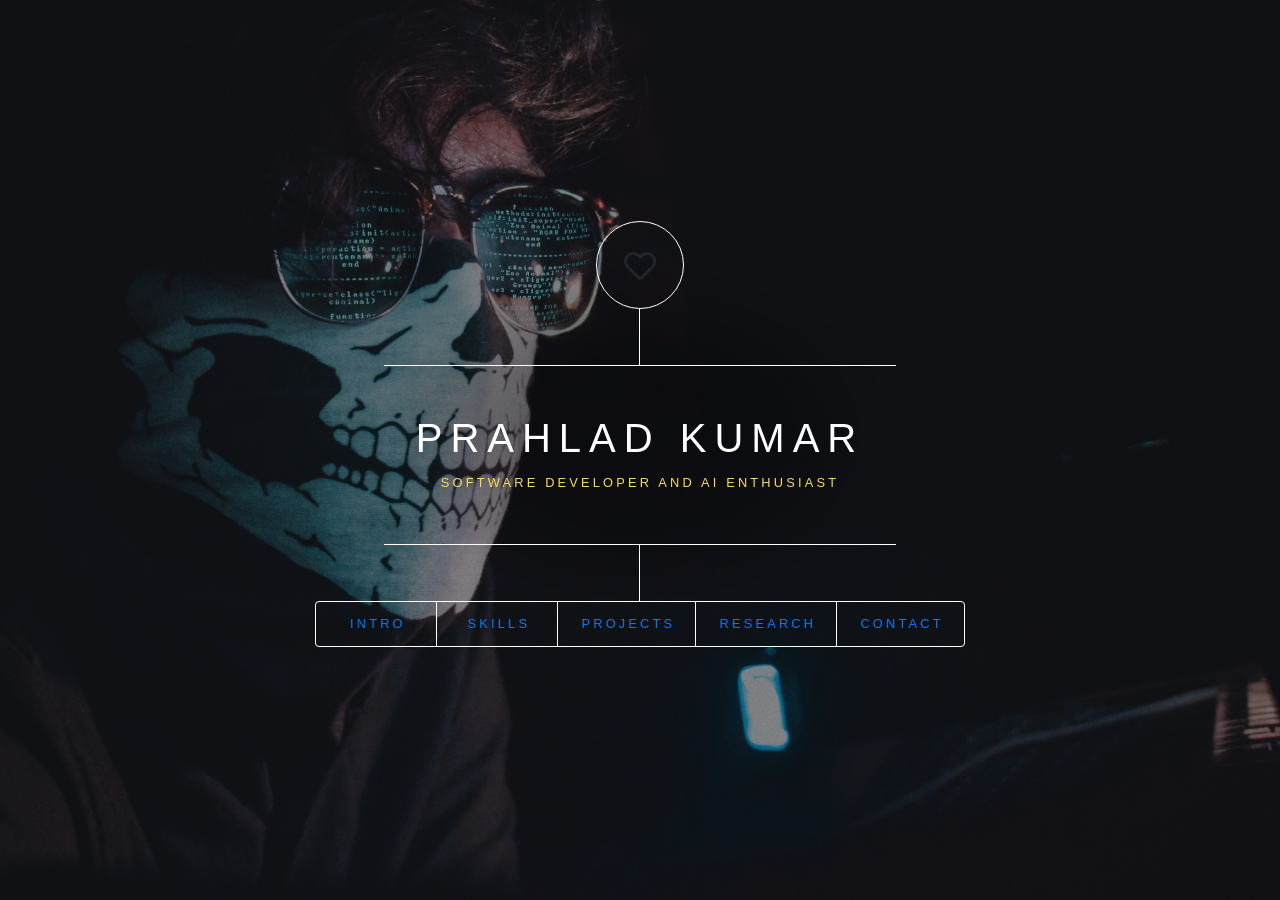
==== index.html @ 58946f02 "Updated Fonts-2" ====
<!DOCTYPE HTML>
<!--
	Dimension by HTML5 UP
	html5up.net | @ajlkn
	Free for personal and commercial use under the CCA 3.0 license (html5up.net/license)
-->
<html>
	<head>
		<title>Prahlad Kumar</title>
		<meta charset="utf-8" />
		<meta name="viewport" content="width=device-width, initial-scale=1" />
		<link rel="stylesheet" href="assets/css/main.css" />
		<noscript><link rel="stylesheet" href="assets/css/noscript.css" /></noscript>
		<link rel="stylesheet" href="https://stackpath.bootstrapcdn.com/bootstrap/4.4.1/css/bootstrap.min.css" integrity="sha384-Vkoo8x4CGsO3+Hhxv8T/Q5PaXtkKtu6ug5TOeNV6gBiFeWPGFN9MuhOf23Q9Ifjh" crossorigin="anonymous">
	</head>
	<body class="is-preload">

		<!-- Wrapper -->
			<div id="wrapper">

				<!-- Header -->
					<header id="header">
						<div class="logo">
							<span class="icon fa-heart"></span>
						</div>
						<div class="content">
							<div class="inner">
								<h1>Prahlad Kumar</h1>
								<p style="color:#fada5e">Software Developer and AI Enthusiast<br /></p>
							</div>
						</div>
						<nav>
							<ul>
								<li><a href="#intro">Intro</a></li>
								<li><a href="#work">Skills</a></li>
								<li><a href="#about">Projects</a></li>
								<li><a href="#research">Research</a></li>
								<li><a href="#contact">Contact</a></li>
								<!--<li><a href="#elements">Elements</a></li>-->
							</ul>
						</nav>
					</header>

				<!-- Main -->
					<div id="main">

						<!-- Intro -->
							<article id="intro">
								<h2 class="major">Intro</h2>
								<span class="image main"><img src="images/prahlad2.jpg" alt="" /></span>
								<p class="text-justify" style="color: white;">Hi! I am Prahlad Kumar, a B.Tech 3rd-year student from Computer Science branch at IIIT Naya Raipur, India. I am an AI Enthusiast and a Software Developer. I enjoy learning new technologies and reading literature, particularly Mythologies. I am former National Football player. I enjoy solving complex real-life problems and learn something new on a daily basis. </h5>
							</article>

						<!-- Work -->
							<article id="work">
								<h2 class="major">Skills</h2>
								<span class="image main"><img src="images/bg31.jpg" height="300px" alt="" /></span>
								<div class="container text-white">
									<div class="row">
									  <div class="col-sm">
										<h7 style="color:#fada5e">Beginner</h7>
									<ul style="list-style-type:circle;">
										<li>NodeJS</li>
										<li>C++</li>
										<li>MATLAB</li>
										<li>Arduino</li>
										<li>Django</li>
										<li>Firebase</li>
										<li>Android</li>
									  </ul>
									  </div>
									  <div class="col-sm">
										<h7 style="color:#fada5e">Intermediate</h7>
									<ul style="list-style-type:circle;">
										<li>C</li>
										<li>C++</li>
										<li>JAVA</li>
										<li>XML</li>
										<li>HTML</li>
										<li>JAVASCRIPT</li>
										<li>Oracle SQL</li>
										<li>Shell Scripting</li>
									  </ul>
									  </div>
									  <div class="col-sm">
										<h7 style="color:#fada5e">Advanced</h7>
									<ul style="list-style-type:circle;">
										<li>Python</li>
										<li>Wireshark</li>
										<li>MS OFFICE</li>
									  </ul>
									  </div>
									</div>
								  </div>
							</article>

						<!-- About -->
							<article id="about">
								<h2 class="major">Projects</h2>
								<span class="image main"><img src="images/project.jpg" alt="" /></span>


								<div class="card bg-dark text-white">
									<img class="card-img" src="images/ddos-attack-hero.jpg" alt="Card image">
									<div class="card-img-overlay">
									  <h5 class="card-title" style="color: black;">Linux Based DDoS detection Application</h5>
									  <p class="card-text" style="color: black;">This Linux based App can detect DDoS network traffic packets
										  using Machine Learning.
									  </p>
									  <a href="https://github.com/Qkprahlad101/Linux-Based-DDoS-Attack-Detector">Check Out</a>
									</div>
								  </div>

								  <div class="card bg-dark text-white">
									<img class="card-img" src="images/bg.jpg" alt="Card image">
									<div class="card-img-overlay">
									  <h5 class="card-title">Object Detection and Tracking using Yolo_v3 and Deep sort respectively</h5>
									  <p class="card-text">This project was used for detecting Humans in the video frame and then their faces were manually marked. A JSON file is generated which contains the co-ordinates of the faces of the humans. The faces are yet to detect properly.
									  </p>
									  <a href="https://github.com/Qkprahlad101/Object-Detection-using-Yolo_v3-and-Tracking-using-Deep-Sort">Check Out</a>
									</div>

									<div class="card bg-dark text-white">
										<img class="card-img" src="images/watershed.JPG" alt="Card image">
										<div class="card-img-overlay">
										  <h5 class="card-title">Image Segmentation using Watershed in MATLAB</h5>
										  <p class="card-text">I tried to separate round objects which were put together in a basket.
										  </p>
										  <a href="https://github.com/Qkprahlad101/Image-Segmentation-using-Watershed">Check Out</a>
										</div>

									<div class="card bg-dark text-white">
										<img class="card-img" src="images/miwok.jpeg" alt="Card image">
										<div class="card-img-overlay">
										  <h5 class="card-title">Miwok (Miwok<->English conversion Android app)</h5>
										  <p class="card-text">Android application for basic Miwok-English conversions.
										  </p>
										  <a href="https://github.com/Qkprahlad101/Miwok">Check Out</a>
										</div>

										<div class="card bg-dark text-white">
											<img class="card-img" src="images/bg.jpg" alt="Card image">
											<div class="card-img-overlay">
											  <h5 class="card-title">Ping App</h5>
											  <p class="card-text">Basic Pinging application
											  </p>
											  <a href="https://github.com/Qkprahlad101/Ping_App">Check Out</a>
											</div>

											<div class="card bg-dark text-white">
												<img class="card-img" src="images/disintegration.jpg" alt="Card image">
												<div class="card-img-overlay">
												  <h5 class="card-title">Disintegration using Adobe After Effects</h5>
												  <p class="card-text">Disintegrated into pieces
												  </p>
												  <a href="https://github.com/Qkprahlad101/Disintegration-Using-Adobe-After-Effects">Check Out</a>
												</div>

												<div class="card bg-dark text-white">
													<img class="card-img" src="images/bg.jpg" alt="Card image">
													<div class="card-img-overlay">
													  <h5 class="card-title">For more projects</h5>
													  <a href="https://github.com/Qkprahlad101/">Check Out</a>
													</div>
								  </div>
							</article> 


							<!-- Research -->
							<article id="research">
								<h2 class="major">Research</h2>
								<span class="image main"><img src="images/research.jpg" alt="" /></span>
								<div class="card">
									<div class="card-body">
									  <h3 style="color: #fada5e;">DDoS attack detection on IoT Network using AI</h3>
									  <p>Did a six month research by making a testbed and generating data by 
										  simulating a DDoS attack environment and generating a data set. We used this dataset for testing the model, which was trained from UNSW DDoS dataset.
									  </p>
									</div>
								  </div>

								  <div class="card">
									<div class="card-body">
									  <h3 style="color: #fada5e;">Meta Path based object ranking</h3>
									  <p>Winter Internship task at IIIT Allahabad. Finding objects relations and then ranking them based on certain criterias.
									  </p>
									</div>
								  </div>

							</article>

						<!-- Contact -->
							<article id="contact">
								<h2 class="major">Contact</h2>
								<ul class="icons">
									
									<li><a href="https://www.linkedin.com/in/prahlad-kumar-101/" class="icon brands fa-linkedin"><span class="label">LinkedIn</span></a></li>
									<li><a href="https://github.com/Qkprahlad101" class="icon brands fa-github"><span class="label">GitHub</span></a></li>
									<li><a href="https://www.facebook.com/profile.php?id=100005564238608" class="icon brands fa-facebook-f"><span class="label">Facebook</span></a></li>
								</ul>
							</article>

						<!-- Elements -->
							<article id="elements">
								<h2 class="major">Elements</h2>

								<section>
									<h3 class="major">Text</h3>
									<p>This is <b>bold</b> and this is <strong>strong</strong>. This is <i>italic</i> and this is <em>emphasized</em>.
									This is <sup>superscript</sup> text and this is <sub>subscript</sub> text.
									This is <u>underlined</u> and this is code: <code>for (;;) { ... }</code>. Finally, <a href="#">this is a link</a>.</p>
									<hr />
									<h2>Heading Level 2</h2>
									<h3>Heading Level 3</h3>
									<h4>Heading Level 4</h4>
									<h5>Heading Level 5</h5>
									<h6>Heading Level 6</h6>
									<hr />
									<h4>Blockquote</h4>
									<blockquote>Fringilla nisl. Donec accumsan interdum nisi, quis tincidunt felis sagittis eget tempus euismod. Vestibulum ante ipsum primis in faucibus vestibulum. Blandit adipiscing eu felis iaculis volutpat ac adipiscing accumsan faucibus. Vestibulum ante ipsum primis in faucibus lorem ipsum dolor sit amet nullam adipiscing eu felis.</blockquote>
									<h4>Preformatted</h4>
									<pre><code>i = 0;

while (!deck.isInOrder()) {
    print 'Iteration ' + i;
    deck.shuffle();
    i++;
}

print 'It took ' + i + ' iterations to sort the deck.';</code></pre>
								</section>

								<section>
									<h3 class="major">Lists</h3>

									<h4>Unordered</h4>
									<ul>
										<li>Dolor pulvinar etiam.</li>
										<li>Sagittis adipiscing.</li>
										<li>Felis enim feugiat.</li>
									</ul>

									<h4>Alternate</h4>
									<ul class="alt">
										<li>Dolor pulvinar etiam.</li>
										<li>Sagittis adipiscing.</li>
										<li>Felis enim feugiat.</li>
									</ul>

									<h4>Ordered</h4>
									<ol>
										<li>Dolor pulvinar etiam.</li>
										<li>Etiam vel felis viverra.</li>
										<li>Felis enim feugiat.</li>
										<li>Dolor pulvinar etiam.</li>
										<li>Etiam vel felis lorem.</li>
										<li>Felis enim et feugiat.</li>
									</ol>
									<h4>Icons</h4>
									<ul class="icons">
										<li><a href="#" class="icon brands fa-twitter"><span class="label">Twitter</span></a></li>
										<li><a href="#" class="icon brands fa-facebook-f"><span class="label">Facebook</span></a></li>
										<li><a href="#" class="icon brands fa-instagram"><span class="label">Instagram</span></a></li>
										<li><a href="#" class="icon brands fa-github"><span class="label">Github</span></a></li>
									</ul>

									<h4>Actions</h4>
									<ul class="actions">
										<li><a href="#" class="button primary">Default</a></li>
										<li><a href="#" class="button">Default</a></li>
									</ul>
									<ul class="actions stacked">
										<li><a href="#" class="button primary">Default</a></li>
										<li><a href="#" class="button">Default</a></li>
									</ul>
								</section>

								<section>
									<h3 class="major">Table</h3>
									<h4>Default</h4>
									<div class="table-wrapper">
										<table>
											<thead>
												<tr>
													<th>Name</th>
													<th>Description</th>
													<th>Price</th>
												</tr>
											</thead>
											<tbody>
												<tr>
													<td>Item One</td>
													<td>Ante turpis integer aliquet porttitor.</td>
													<td>29.99</td>
												</tr>
												<tr>
													<td>Item Two</td>
													<td>Vis ac commodo adipiscing arcu aliquet.</td>
													<td>19.99</td>
												</tr>
												<tr>
													<td>Item Three</td>
													<td> Morbi faucibus arcu accumsan lorem.</td>
													<td>29.99</td>
												</tr>
												<tr>
													<td>Item Four</td>
													<td>Vitae integer tempus condimentum.</td>
													<td>19.99</td>
												</tr>
												<tr>
													<td>Item Five</td>
													<td>Ante turpis integer aliquet porttitor.</td>
													<td>29.99</td>
												</tr>
											</tbody>
											<tfoot>
												<tr>
													<td colspan="2"></td>
													<td>100.00</td>
												</tr>
											</tfoot>
										</table>
									</div>

									<h4>Alternate</h4>
									<div class="table-wrapper">
										<table class="alt">
											<thead>
												<tr>
													<th>Name</th>
													<th>Description</th>
													<th>Price</th>
												</tr>
											</thead>
											<tbody>
												<tr>
													<td>Item One</td>
													<td>Ante turpis integer aliquet porttitor.</td>
													<td>29.99</td>
												</tr>
												<tr>
													<td>Item Two</td>
													<td>Vis ac commodo adipiscing arcu aliquet.</td>
													<td>19.99</td>
												</tr>
												<tr>
													<td>Item Three</td>
													<td> Morbi faucibus arcu accumsan lorem.</td>
													<td>29.99</td>
												</tr>
												<tr>
													<td>Item Four</td>
													<td>Vitae integer tempus condimentum.</td>
													<td>19.99</td>
												</tr>
												<tr>
													<td>Item Five</td>
													<td>Ante turpis integer aliquet porttitor.</td>
													<td>29.99</td>
												</tr>
											</tbody>
											<tfoot>
												<tr>
													<td colspan="2"></td>
													<td>100.00</td>
												</tr>
											</tfoot>
										</table>
									</div>
								</section>

								<section>
									<h3 class="major">Buttons</h3>
									<ul class="actions">
										<li><a href="#" class="button primary">Primary</a></li>
										<li><a href="#" class="button">Default</a></li>
									</ul>
									<ul class="actions">
										<li><a href="#" class="button">Default</a></li>
										<li><a href="#" class="button small">Small</a></li>
									</ul>
									<ul class="actions">
										<li><a href="#" class="button primary icon solid fa-download">Icon</a></li>
										<li><a href="#" class="button icon solid fa-download">Icon</a></li>
									</ul>
									<ul class="actions">
										<li><span class="button primary disabled">Disabled</span></li>
										<li><span class="button disabled">Disabled</span></li>
									</ul>
								</section>

								<section>
									<h3 class="major">Form</h3>
									<form method="post" action="#">
										<div class="fields">
											<div class="field half">
												<label for="demo-name">Name</label>
												<input type="text" name="demo-name" id="demo-name" value="" placeholder="Jane Doe" />
											</div>
											<div class="field half">
												<label for="demo-email">Email</label>
												<input type="email" name="demo-email" id="demo-email" value="" placeholder="jane@untitled.tld" />
											</div>
											<div class="field">
												<label for="demo-category">Category</label>
												<select name="demo-category" id="demo-category">
													<option value="">-</option>
													<option value="1">Manufacturing</option>
													<option value="1">Shipping</option>
													<option value="1">Administration</option>
													<option value="1">Human Resources</option>
												</select>
											</div>
											<div class="field half">
												<input type="radio" id="demo-priority-low" name="demo-priority" checked>
												<label for="demo-priority-low">Low</label>
											</div>
											<div class="field half">
												<input type="radio" id="demo-priority-high" name="demo-priority">
												<label for="demo-priority-high">High</label>
											</div>
											<div class="field half">
												<input type="checkbox" id="demo-copy" name="demo-copy">
												<label for="demo-copy">Email me a copy</label>
											</div>
											<div class="field half">
												<input type="checkbox" id="demo-human" name="demo-human" checked>
												<label for="demo-human">Not a robot</label>
											</div>
											<div class="field">
												<label for="demo-message">Message</label>
												<textarea name="demo-message" id="demo-message" placeholder="Enter your message" rows="6"></textarea>
											</div>
										</div>
										<ul class="actions">
											<li><input type="submit" value="Send Message" class="primary" /></li>
											<li><input type="reset" value="Reset" /></li>
										</ul>
									</form>
								</section>

							</article>

					</div>

				<!-- Footer -->
					<footer id="footer">
				
					</footer>

			</div>

		<!-- BG -->
			<div id="bg"></div>

		<!-- Scripts -->
			<script src="assets/js/jquery.min.js"></script>
			<script src="assets/js/browser.min.js"></script>
			<script src="assets/js/breakpoints.min.js"></script>
			<script src="assets/js/util.js"></script>
			<script src="assets/js/main.js"></script>
			<script src="https://code.jquery.com/jquery-3.4.1.slim.min.js" integrity="sha384-J6qa4849blE2+poT4WnyKhv5vZF5SrPo0iEjwBvKU7imGFAV0wwj1yYfoRSJoZ+n" crossorigin="anonymous"></script>
<script src="https://cdn.jsdelivr.net/npm/popper.js@1.16.0/dist/umd/popper.min.js" integrity="sha384-Q6E9RHvbIyZFJoft+2mJbHaEWldlvI9IOYy5n3zV9zzTtmI3UksdQRVvoxMfooAo" crossorigin="anonymous"></script>
<script src="https://stackpath.bootstrapcdn.com/bootstrap/4.4.1/js/bootstrap.min.js" integrity="sha384-wfSDF2E50Y2D1uUdj0O3uMBJnjuUD4Ih7YwaYd1iqfktj0Uod8GCExl3Og8ifwB6" crossorigin="anonymous"></script>

	</body>
</html>
---- assets/css/main.css ----
@import url(fontawesome-all.min.css);
@import url("https://fonts.googleapis.com/css?family=Source+Sans+Pro:300italic,600italic,300,600");

/*
	Dimension by HTML5 UP
	html5up.net | @ajlkn
	Free for personal and commercial use under the CCA 3.0 license (html5up.net/license)
*/

html, body, div, span, applet, object,
iframe, h1, h2, h3, h4, h5, h6, p, blockquote,
pre, a, abbr, acronym, address, big, cite,
code, del, dfn, em, img, ins, kbd, q, s, samp,
small, strike, strong, sub, sup, tt, var, b,
u, i, center, dl, dt, dd, ol, ul, li, fieldset,
form, label, legend, table, caption, tbody,
tfoot, thead, tr, th, td, article, aside,
canvas, details, embed, figure, figcaption,
footer, header, hgroup, menu, nav, output, ruby,
section, summary, time, mark, audio, video {
	margin: 0;
	padding: 0;
	border: 0;
	font-size: 100%;
	font: inherit;
	vertical-align: baseline;}

article, aside, details, figcaption, figure,
footer, header, hgroup, menu, nav, section {
	display: block;}

body {
	line-height: 1;
}

ol, ul {
	list-style: none;
}

blockquote, q {
	quotes: none;
}

	blockquote:before, blockquote:after, q:before, q:after {
		content: '';
		content: none;
	}

table {
	border-collapse: collapse;
	border-spacing: 0;
}

body {
	-webkit-text-size-adjust: none;
}

mark {
	background-color: transparent;
	color: inherit;
}

input::-moz-focus-inner {
	border: 0;
	padding: 0;
}

input, select, textarea {
	-moz-appearance: none;
	-webkit-appearance: none;
	-ms-appearance: none;
	appearance: none;
}

/* Basic */

	@-ms-viewport {
		width: device-width;
	}

	@media screen and (max-width: 480px) {

		html, body {
			min-width: 320px;
		}

	}

	html {
		box-sizing: border-box;
	}

	*, *:before, *:after {
		box-sizing: inherit;
	}

	body {
		background: #1b1f22;
	}

		body.is-preload *, body.is-preload *:before, body.is-preload *:after {
			-moz-animation: none !important;
			-webkit-animation: none !important;
			-ms-animation: none !important;
			animation: none !important;
			-moz-transition: none !important;
			-webkit-transition: none !important;
			-ms-transition: none !important;
			transition: none !important;
		}

/* Type */

	html {
		font-size: 16pt;
	}

		@media screen and (max-width: 1680px) {

			html {
				font-size: 12pt;
			}

		}

		@media screen and (max-width: 736px) {

			html {
				font-size: 11pt;
			}

		}

		@media screen and (max-width: 360px) {

			html {
				font-size: 10pt;
			}

		}

	body, input, select, textarea {
		color: #ffffff;
		font-family: "Source Sans Pro", sans-serif;
		font-weight: 300;
		font-size: 1rem;
		line-height: 1.65;
	}

	a {
		-moz-transition: color 0.2s ease-in-out, background-color 0.2s ease-in-out, border-bottom-color 0.2s ease-in-out;
		-webkit-transition: color 0.2s ease-in-out, background-color 0.2s ease-in-out, border-bottom-color 0.2s ease-in-out;
		-ms-transition: color 0.2s ease-in-out, background-color 0.2s ease-in-out, border-bottom-color 0.2s ease-in-out;
		transition: color 0.2s ease-in-out, background-color 0.2s ease-in-out, border-bottom-color 0.2s ease-in-out;
		border-bottom: dotted 1px rgba(255, 255, 255, 0.5);
		text-decoration: none;
		color: inherit;
	}

		a:hover {
			border-bottom-color: transparent;
		}

	strong, b {
		color: #ffffff;
		font-weight: 600;
	}

	em, i {
		font-style: italic;
	}

	p {
		margin: 0 0 2rem 0;
	}

	h1, h2, h3, h4, h5, h6 {
		color: #ffffff;
		font-weight: 600;
		line-height: 1.5;
		margin: 0 0 1rem 0;
		text-transform: uppercase;
		letter-spacing: 0.2rem;
	}

		h1 a, h2 a, h3 a, h4 a, h5 a, h6 a {
			color: inherit;
			text-decoration: none;
		}

		h1.major, h2.major, h3.major, h4.major, h5.major, h6.major {
			border-bottom: solid 1px #ffffff;
			width: -moz-max-content;
			width: -webkit-max-content;
			width: -ms-max-content;
			width: max-content;
			padding-bottom: 0.5rem;
			margin: 0 0 2rem 0;
		}

	h1 {
		font-size: 2.25rem;
		line-height: 1.3;
		letter-spacing: 0.5rem;
	}

	h2 {
		font-size: 1.5rem;
		line-height: 1.4;
		letter-spacing: 0.5rem;
	}

	h3 {
		font-size: 1rem;
	}

	h4 {
		font-size: 0.8rem;
	}

	h5 {
		font-size: 0.7rem;
	}

	h6 {
		font-size: 0.6rem;
	}

	@media screen and (max-width: 736px) {

		h1 {
			font-size: 1.75rem;
			line-height: 1.4;
		}

		h2 {
			font-size: 1.25em;
			line-height: 1.5;
		}

	}

	sub {
		font-size: 0.8rem;
		position: relative;
		top: 0.5rem;
	}

	sup {
		font-size: 0.8rem;
		position: relative;
		top: -0.5rem;
	}

	blockquote {
		border-left: solid 4px #ffffff;
		font-style: italic;
		margin: 0 0 2rem 0;
		padding: 0.5rem 0 0.5rem 2rem;
	}

	code {
		background: rgba(255, 255, 255, 0.075);
		border-radius: 4px;
		font-family: "Courier New", monospace;
		font-size: 0.9rem;
		margin: 0 0.25rem;
		padding: 0.25rem 0.65rem;
	}

	pre {
		-webkit-overflow-scrolling: touch;
		font-family: "Courier New", monospace;
		font-size: 0.9rem;
		margin: 0 0 2rem 0;
	}

		pre code {
			display: block;
			line-height: 1.75;
			padding: 1rem 1.5rem;
			overflow-x: auto;
		}

	hr {
		border: 0;
		border-bottom: solid 1px #ffffff;
		margin: 2.75rem 0;
	}

	.align-left {
		text-align: left;
	}

	.align-center {
		text-align: center;
	}

	.align-right {
		text-align: right;
	}

/* Form */

	form {
		margin: 0 0 2rem 0;
	}

		form > :last-child {
			margin-bottom: 0;
		}

		form > .fields {
			display: -moz-flex;
			display: -webkit-flex;
			display: -ms-flex;
			display: flex;
			-moz-flex-wrap: wrap;
			-webkit-flex-wrap: wrap;
			-ms-flex-wrap: wrap;
			flex-wrap: wrap;
			width: calc(100% + 3rem);
			margin: -1.5rem 0 2rem -1.5rem;
		}

			form > .fields > .field {
				-moz-flex-grow: 0;
				-webkit-flex-grow: 0;
				-ms-flex-grow: 0;
				flex-grow: 0;
				-moz-flex-shrink: 0;
				-webkit-flex-shrink: 0;
				-ms-flex-shrink: 0;
				flex-shrink: 0;
				padding: 1.5rem 0 0 1.5rem;
				width: calc(100% - 1.5rem);
			}

				form > .fields > .field.half {
					width: calc(50% - 0.75rem);
				}

				form > .fields > .field.third {
					width: calc(100%/3 - 0.5rem);
				}

				form > .fields > .field.quarter {
					width: calc(25% - 0.375rem);
				}

		@media screen and (max-width: 480px) {

			form > .fields {
				width: calc(100% + 3rem);
				margin: -1.5rem 0 2rem -1.5rem;
			}

				form > .fields > .field {
					padding: 1.5rem 0 0 1.5rem;
					width: calc(100% - 1.5rem);
				}

					form > .fields > .field.half {
						width: calc(100% - 1.5rem);
					}

					form > .fields > .field.third {
						width: calc(100% - 1.5rem);
					}

					form > .fields > .field.quarter {
						width: calc(100% - 1.5rem);
					}

		}

	label {
		color: #ffffff;
		display: block;
		font-size: 0.8rem;
		font-weight: 300;
		letter-spacing: 0.2rem;
		line-height: 1.5;
		margin: 0 0 1rem 0;
		text-transform: uppercase;
	}

	input[type="text"],
	input[type="password"],
	input[type="email"],
	input[type="tel"],
	select,
	textarea {
		-moz-appearance: none;
		-webkit-appearance: none;
		-ms-appearance: none;
		appearance: none;
		-moz-transition: border-color 0.2s ease-in-out, box-shadow 0.2s ease-in-out, background-color 0.2s ease-in-out;
		-webkit-transition: border-color 0.2s ease-in-out, box-shadow 0.2s ease-in-out, background-color 0.2s ease-in-out;
		-ms-transition: border-color 0.2s ease-in-out, box-shadow 0.2s ease-in-out, background-color 0.2s ease-in-out;
		transition: border-color 0.2s ease-in-out, box-shadow 0.2s ease-in-out, background-color 0.2s ease-in-out;
		background-color: transparent;
		border-radius: 4px;
		border: solid 1px #ffffff;
		color: inherit;
		display: block;
		outline: 0;
		padding: 0 1rem;
		text-decoration: none;
		width: 100%;
	}

		input[type="text"]:invalid,
		input[type="password"]:invalid,
		input[type="email"]:invalid,
		input[type="tel"]:invalid,
		select:invalid,
		textarea:invalid {
			box-shadow: none;
		}

		input[type="text"]:focus,
		input[type="password"]:focus,
		input[type="email"]:focus,
		input[type="tel"]:focus,
		select:focus,
		textarea:focus {
			background: rgba(255, 255, 255, 0.075);
			border-color: #ffffff;
			box-shadow: 0 0 0 1px #ffffff;
		}

	select {
		background-image: url("data:image/svg+xml;charset=utf8,%3Csvg xmlns='http://www.w3.org/2000/svg' width='40' height='40' preserveAspectRatio='none' viewBox='0 0 40 40'%3E%3Cpath d='M9.4,12.3l10.4,10.4l10.4-10.4c0.2-0.2,0.5-0.4,0.9-0.4c0.3,0,0.6,0.1,0.9,0.4l3.3,3.3c0.2,0.2,0.4,0.5,0.4,0.9 c0,0.4-0.1,0.6-0.4,0.9L20.7,31.9c-0.2,0.2-0.5,0.4-0.9,0.4c-0.3,0-0.6-0.1-0.9-0.4L4.3,17.3c-0.2-0.2-0.4-0.5-0.4-0.9 c0-0.4,0.1-0.6,0.4-0.9l3.3-3.3c0.2-0.2,0.5-0.4,0.9-0.4S9.1,12.1,9.4,12.3z' fill='%23ffffff' /%3E%3C/svg%3E");
		background-size: 1.25rem;
		background-repeat: no-repeat;
		background-position: calc(100% - 1rem) center;
		height: 2.75rem;
		padding-right: 2.75rem;
		text-overflow: ellipsis;
	}

		select option {
			color: #ffffff;
			background: #1b1f22;
		}

		select:focus::-ms-value {
			background-color: transparent;
		}

		select::-ms-expand {
			display: none;
		}

	input[type="text"],
	input[type="password"],
	input[type="email"],
	select {
		height: 2.75rem;
	}

	textarea {
		padding: 0.75rem 1rem;
	}

	input[type="checkbox"],
	input[type="radio"] {
		-moz-appearance: none;
		-webkit-appearance: none;
		-ms-appearance: none;
		appearance: none;
		display: block;
		float: left;
		margin-right: -2rem;
		opacity: 0;
		width: 1rem;
		z-index: -1;
	}

		input[type="checkbox"] + label,
		input[type="radio"] + label {
			text-decoration: none;
			-moz-user-select: none;
			-webkit-user-select: none;
			-ms-user-select: none;
			user-select: none;
			color: #ffffff;
			cursor: pointer;
			display: inline-block;
			font-size: 0.8rem;
			font-weight: 300;
			margin: 0 0 0.5rem 0;
			padding-left: 2.65rem;
			padding-right: 0.75rem;
			position: relative;
		}

			input[type="checkbox"] + label:before,
			input[type="radio"] + label:before {
				-moz-osx-font-smoothing: grayscale;
				-webkit-font-smoothing: antialiased;
				display: inline-block;
				font-style: normal;
				font-variant: normal;
				text-rendering: auto;
				line-height: 1;
				text-transform: none !important;
				font-family: 'Font Awesome 5 Free';
				font-weight: 900;
			}

			input[type="checkbox"] + label:before,
			input[type="radio"] + label:before {
				-moz-transition: border-color 0.2s ease-in-out, box-shadow 0.2s ease-in-out, background-color 0.2s ease-in-out;
				-webkit-transition: border-color 0.2s ease-in-out, box-shadow 0.2s ease-in-out, background-color 0.2s ease-in-out;
				-ms-transition: border-color 0.2s ease-in-out, box-shadow 0.2s ease-in-out, background-color 0.2s ease-in-out;
				transition: border-color 0.2s ease-in-out, box-shadow 0.2s ease-in-out, background-color 0.2s ease-in-out;
				border-radius: 4px;
				border: solid 1px #ffffff;
				content: '';
				display: inline-block;
				height: 1.65rem;
				left: 0;
				line-height: 1.65rem;
				position: absolute;
				text-align: center;
				top: -0.15rem;
				width: 1.65rem;
			}

		input[type="checkbox"]:checked + label:before,
		input[type="radio"]:checked + label:before {
			background: #ffffff !important;
			border-color: #ffffff !important;
			color: #1b1f22;
			content: '\f00c';
		}

		input[type="checkbox"]:focus + label:before,
		input[type="radio"]:focus + label:before {
			background: rgba(255, 255, 255, 0.075);
			border-color: #ffffff;
			box-shadow: 0 0 0 1px #ffffff;
		}

	input[type="checkbox"] + label:before {
		border-radius: 4px;
	}

	input[type="radio"] + label:before {
		border-radius: 100%;
	}

	::-webkit-input-placeholder {
		color: rgba(255, 255, 255, 0.5) !important;
		opacity: 1.0;
	}

	:-moz-placeholder {
		color: rgba(255, 255, 255, 0.5) !important;
		opacity: 1.0;
	}

	::-moz-placeholder {
		color: rgba(255, 255, 255, 0.5) !important;
		opacity: 1.0;
	}

	:-ms-input-placeholder {
		color: rgba(255, 255, 255, 0.5) !important;
		opacity: 1.0;
	}

	.formerize-placeholder {
		color: rgba(255, 255, 255, 0.5) !important;
		opacity: 1.0;
	}

/* Box */

	.box {
		border-radius: 4px;
		border: solid 1px #ffffff;
		margin-bottom: 2rem;
		padding: 1.5em;
	}

		.box > :last-child,
		.box > :last-child > :last-child,
		.box > :last-child > :last-child > :last-child {
			margin-bottom: 0;
		}

		.box.alt {
			border: 0;
			border-radius: 0;
			padding: 0;
		}

/* Icon */

	.icon {
		text-decoration: none;
		border-bottom: none;
		position: relative;
	}

		.icon:before {
			-moz-osx-font-smoothing: grayscale;
			-webkit-font-smoothing: antialiased;
			display: inline-block;
			font-style: normal;
			font-variant: normal;
			text-rendering: auto;
			line-height: 1;
			text-transform: none !important;
			font-family: 'Font Awesome 5 Free';
			font-weight: 400;
		}

		.icon > .label {
			display: none;
		}

		.icon:before {
			line-height: inherit;
		}

		.icon.solid:before {
			font-weight: 900;
		}

		.icon.brands:before {
			font-family: 'Font Awesome 5 Brands';
		}

/* Image */

	.image {
		border-radius: 4px;
		border: 0;
		display: inline-block;
		position: relative;
	}

		.image:before {
			pointer-events: none;
			background-image: url("../../images/overlay.png");
			background-color: rgba(19, 21, 25, 0.5);
			border-radius: 4px;
			content: '';
			display: block;
			height: 100%;
			left: 0;
			opacity: 0.5;
			position: absolute;
			top: 0;
			width: 100%;
		}

		.image img {
			border-radius: 4px;
			display: block;
		}

		.image.left, .image.right {
			max-width: 40%;
		}

			.image.left img, .image.right img {
				width: 100%;
			}

		.image.left {
			float: left;
			padding: 0 1.5em 1em 0;
			top: 0.25em;
		}

		.image.right {
			float: right;
			padding: 0 0 1em 1.5em;
			top: 0.25em;
		}

		.image.fit {
			display: block;
			margin: 0 0 2rem 0;
			width: 100%;
		}

			.image.fit img {
				width: 100%;
			}

		.image.main {
			display: block;
			margin: 2.5rem 0;
			width: 100%;
		}

			.image.main img {
				width: 100%;
			}

		@media screen and (max-width: 736px) {

			.image.main {
				margin: 2rem 0;
			}

		}

		@media screen and (max-width: 480px) {

			.image.main {
				margin: 1.5rem 0;
			}

		}

/* List */

	ol {
		list-style: decimal;
		margin: 0 0 2rem 0;
		padding-left: 1.25em;
	}

		ol li {
			padding-left: 0.25em;
		}

	ul {
		list-style: disc;
		margin: 0 0 2rem 0;
		padding-left: 1em;
	}

		ul li {
			padding-left: 0.5em;
		}

		ul.alt {
			list-style: none;
			padding-left: 0;
		}

			ul.alt li {
				border-top: solid 1px #ffffff;
				padding: 0.5em 0;
			}

				ul.alt li:first-child {
					border-top: 0;
					padding-top: 0;
				}

	dl {
		margin: 0 0 2rem 0;
	}

		dl dt {
			display: block;
			font-weight: 600;
			margin: 0 0 1rem 0;
		}

		dl dd {
			margin-left: 2rem;
		}

/* Actions */

	ul.actions {
		display: -moz-flex;
		display: -webkit-flex;
		display: -ms-flex;
		display: flex;
		cursor: default;
		list-style: none;
		margin-left: -1rem;
		padding-left: 0;
	}

		ul.actions li {
			padding: 0 0 0 1rem;
			vertical-align: middle;
		}

		ul.actions.special {
			-moz-justify-content: center;
			-webkit-justify-content: center;
			-ms-justify-content: center;
			justify-content: center;
			width: 100%;
			margin-left: 0;
		}

			ul.actions.special li:first-child {
				padding-left: 0;
			}

		ul.actions.stacked {
			-moz-flex-direction: column;
			-webkit-flex-direction: column;
			-ms-flex-direction: column;
			flex-direction: column;
			margin-left: 0;
		}

			ul.actions.stacked li {
				padding: 1.3rem 0 0 0;
			}

				ul.actions.stacked li:first-child {
					padding-top: 0;
				}

		ul.actions.fit {
			width: calc(100% + 1rem);
		}

			ul.actions.fit li {
				-moz-flex-grow: 1;
				-webkit-flex-grow: 1;
				-ms-flex-grow: 1;
				flex-grow: 1;
				-moz-flex-shrink: 1;
				-webkit-flex-shrink: 1;
				-ms-flex-shrink: 1;
				flex-shrink: 1;
				width: 100%;
			}

				ul.actions.fit li > * {
					width: 100%;
				}

			ul.actions.fit.stacked {
				width: 100%;
			}

		@media screen and (max-width: 480px) {

			ul.actions:not(.fixed) {
				-moz-flex-direction: column;
				-webkit-flex-direction: column;
				-ms-flex-direction: column;
				flex-direction: column;
				margin-left: 0;
				width: 100% !important;
			}

				ul.actions:not(.fixed) li {
					-moz-flex-grow: 1;
					-webkit-flex-grow: 1;
					-ms-flex-grow: 1;
					flex-grow: 1;
					-moz-flex-shrink: 1;
					-webkit-flex-shrink: 1;
					-ms-flex-shrink: 1;
					flex-shrink: 1;
					padding: 1rem 0 0 0;
					text-align: center;
					width: 100%;
				}

					ul.actions:not(.fixed) li > * {
						width: 100%;
					}

					ul.actions:not(.fixed) li:first-child {
						padding-top: 0;
					}

					ul.actions:not(.fixed) li input[type="submit"],
					ul.actions:not(.fixed) li input[type="reset"],
					ul.actions:not(.fixed) li input[type="button"],
					ul.actions:not(.fixed) li button,
					ul.actions:not(.fixed) li .button {
						width: 100%;
					}

						ul.actions:not(.fixed) li input[type="submit"].icon:before,
						ul.actions:not(.fixed) li input[type="reset"].icon:before,
						ul.actions:not(.fixed) li input[type="button"].icon:before,
						ul.actions:not(.fixed) li button.icon:before,
						ul.actions:not(.fixed) li .button.icon:before {
							margin-left: -0.5em;
						}

		}

/* Icons */

	ul.icons {
		cursor: default;
		list-style: none;
		padding-left: 0;
	}

		ul.icons li {
			display: inline-block;
			padding: 0 0.75em 0 0;
		}

			ul.icons li:last-child {
				padding-right: 0;
			}

			ul.icons li a {
				border-radius: 100%;
				box-shadow: inset 0 0 0 1px #ffffff;
				display: inline-block;
				height: 2.25rem;
				line-height: 2.25rem;
				text-align: center;
				width: 2.25rem;
			}

				ul.icons li a:hover {
					background-color: rgba(255, 255, 255, 0.075);
				}

				ul.icons li a:active {
					background-color: rgba(255, 255, 255, 0.175);
				}

/* Table */

	.table-wrapper {
		-webkit-overflow-scrolling: touch;
		overflow-x: auto;
	}

	table {
		margin: 0 0 2rem 0;
		width: 100%;
	}

		table tbody tr {
			border: solid 1px #ffffff;
			border-left: 0;
			border-right: 0;
		}

			table tbody tr:nth-child(2n + 1) {
				background-color: rgba(255, 255, 255, 0.075);
			}

		table td {
			padding: 0.75em 0.75em;
		}

		table th {
			color: #ffffff;
			font-size: 0.9em;
			font-weight: 600;
			padding: 0 0.75em 0.75em 0.75em;
			text-align: left;
		}

		table thead {
			border-bottom: solid 2px #ffffff;
		}

		table tfoot {
			border-top: solid 2px #ffffff;
		}

		table.alt {
			border-collapse: separate;
		}

			table.alt tbody tr td {
				border: solid 1px #ffffff;
				border-left-width: 0;
				border-top-width: 0;
			}

				table.alt tbody tr td:first-child {
					border-left-width: 1px;
				}

			table.alt tbody tr:first-child td {
				border-top-width: 1px;
			}

			table.alt thead {
				border-bottom: 0;
			}

			table.alt tfoot {
				border-top: 0;
			}

/* Button */

	input[type="submit"],
	input[type="reset"],
	input[type="button"],
	button,
	.button {
		-moz-appearance: none;
		-webkit-appearance: none;
		-ms-appearance: none;
		appearance: none;
		-moz-transition: background-color 0.2s ease-in-out, color 0.2s ease-in-out;
		-webkit-transition: background-color 0.2s ease-in-out, color 0.2s ease-in-out;
		-ms-transition: background-color 0.2s ease-in-out, color 0.2s ease-in-out;
		transition: background-color 0.2s ease-in-out, color 0.2s ease-in-out;
		background-color: transparent;
		border-radius: 4px;
		border: 0;
		box-shadow: inset 0 0 0 1px #ffffff;
		color: #ffffff !important;
		cursor: pointer;
		display: inline-block;
		font-size: 0.8rem;
		font-weight: 300;
		height: 2.75rem;
		letter-spacing: 0.2rem;
		line-height: 2.75rem;
		outline: 0;
		padding: 0 1.25rem 0 1.35rem;
		text-align: center;
		text-decoration: none;
		text-transform: uppercase;
		white-space: nowrap;
	}

		input[type="submit"]:hover,
		input[type="reset"]:hover,
		input[type="button"]:hover,
		button:hover,
		.button:hover {
			background-color: rgba(255, 255, 255, 0.075);
		}

		input[type="submit"]:active,
		input[type="reset"]:active,
		input[type="button"]:active,
		button:active,
		.button:active {
			background-color: rgba(255, 255, 255, 0.175);
		}

		input[type="submit"].icon:before,
		input[type="reset"].icon:before,
		input[type="button"].icon:before,
		button.icon:before,
		.button.icon:before {
			margin-right: 0.5em;
		}

		input[type="submit"].fit,
		input[type="reset"].fit,
		input[type="button"].fit,
		button.fit,
		.button.fit {
			width: 100%;
		}

		input[type="submit"].small,
		input[type="reset"].small,
		input[type="button"].small,
		button.small,
		.button.small {
			font-size: 0.6rem;
			height: 2.0625rem;
			line-height: 2.0625rem;
		}

		input[type="submit"].primary,
		input[type="reset"].primary,
		input[type="button"].primary,
		button.primary,
		.button.primary {
			background-color: #ffffff;
			color: #1b1f22 !important;
			font-weight: 600;
		}

		input[type="submit"].disabled, input[type="submit"]:disabled,
		input[type="reset"].disabled,
		input[type="reset"]:disabled,
		input[type="button"].disabled,
		input[type="button"]:disabled,
		button.disabled,
		button:disabled,
		.button.disabled,
		.button:disabled {
			pointer-events: none;
			cursor: default;
			opacity: 0.25;
		}

	input[type="submit"],
	input[type="reset"],
	input[type="button"],
	button {
		line-height: calc(2.75rem - 2px);
	}

/* BG */

	#bg {
		-moz-transform: scale(1.0);
		-webkit-transform: scale(1.0);
		-ms-transform: scale(1.0);
		transform: scale(1.0);
		-webkit-backface-visibility: hidden;
		position: fixed;
		top: 0;
		left: 0;
		width: 100%;
		height: 100vh;
		z-index: 1;
	}

		#bg:before, #bg:after {
			content: '';
			display: block;
			position: absolute;
			top: 0;
			left: 0;
			width: 100%;
			height: 100%;
		}

		#bg:before {
			-moz-transition: background-color 2.5s ease-in-out;
			-webkit-transition: background-color 2.5s ease-in-out;
			-ms-transition: background-color 2.5s ease-in-out;
			transition: background-color 2.5s ease-in-out;
			-moz-transition-delay: 0.75s;
			-webkit-transition-delay: 0.75s;
			-ms-transition-delay: 0.75s;
			transition-delay: 0.75s;
			background-image: linear-gradient(to top, rgba(19, 21, 25, 0.5), rgba(19, 21, 25, 0.5)), url("../../images/overlay.png");
			background-size: auto,
 256px 256px;
			background-position: center,
 center;
			background-repeat: no-repeat,
 repeat;
			z-index: 2;
		}

		#bg:after {
			-moz-transform: scale(1.125);
			-webkit-transform: scale(1.125);
			-ms-transform: scale(1.125);
			transform: scale(1.125);
			-moz-transition: -moz-transform 0.325s ease-in-out, -moz-filter 0.325s ease-in-out;
			-webkit-transition: -webkit-transform 0.325s ease-in-out, -webkit-filter 0.325s ease-in-out;
			-ms-transition: -ms-transform 0.325s ease-in-out, -ms-filter 0.325s ease-in-out;
			transition: transform 0.325s ease-in-out, filter 0.325s ease-in-out;
			background-image: url("../../images/bg4.jpg");
			background-position: center;
			background-size: cover;
			background-repeat: no-repeat;
			z-index: 1;
		}

		body.is-article-visible #bg:after {
			-moz-transform: scale(1.0825);
			-webkit-transform: scale(1.0825);
			-ms-transform: scale(1.0825);
			transform: scale(1.0825);
			-moz-filter: blur(0.2rem);
			-webkit-filter: blur(0.2rem);
			-ms-filter: blur(0.2rem);
			filter: blur(0.2rem);
		}

		body.is-preload #bg:before {
			background-color: #000000;
		}

/* Wrapper */

	#wrapper {
		display: -moz-flex;
		display: -webkit-flex;
		display: -ms-flex;
		display: flex;
		-moz-flex-direction: column;
		-webkit-flex-direction: column;
		-ms-flex-direction: column;
		flex-direction: column;
		-moz-align-items: center;
		-webkit-align-items: center;
		-ms-align-items: center;
		align-items: center;
		-moz-justify-content: space-between;
		-webkit-justify-content: space-between;
		-ms-justify-content: space-between;
		justify-content: space-between;
		position: relative;
		min-height: 100vh;
		width: 100%;
		padding: 4rem 2rem;
		z-index: 3;
	}

		#wrapper:before {
			content: '';
			display: block;
		}

		@media screen and (max-width: 1680px) {

			#wrapper {
				padding: 3rem 2rem;
			}

		}

		@media screen and (max-width: 736px) {

			#wrapper {
				padding: 2rem 1rem;
			}

		}

		@media screen and (max-width: 480px) {

			#wrapper {
				padding: 1rem;
			}

		}

/* Header */

	#header {
		display: -moz-flex;
		display: -webkit-flex;
		display: -ms-flex;
		display: flex;
		-moz-flex-direction: column;
		-webkit-flex-direction: column;
		-ms-flex-direction: column;
		flex-direction: column;
		-moz-align-items: center;
		-webkit-align-items: center;
		-ms-align-items: center;
		align-items: center;
		-moz-transition: -moz-transform 0.325s ease-in-out, -moz-filter 0.325s ease-in-out, opacity 0.325s ease-in-out;
		-webkit-transition: -webkit-transform 0.325s ease-in-out, -webkit-filter 0.325s ease-in-out, opacity 0.325s ease-in-out;
		-ms-transition: -ms-transform 0.325s ease-in-out, -ms-filter 0.325s ease-in-out, opacity 0.325s ease-in-out;
		transition: transform 0.325s ease-in-out, filter 0.325s ease-in-out, opacity 0.325s ease-in-out;
		background-image: -moz-radial-gradient(rgba(0, 0, 0, 0.25) 25%, rgba(0, 0, 0, 0) 55%);
		background-image: -webkit-radial-gradient(rgba(0, 0, 0, 0.25) 25%, rgba(0, 0, 0, 0) 55%);
		background-image: -ms-radial-gradient(rgba(0, 0, 0, 0.25) 25%, rgba(0, 0, 0, 0) 55%);
		background-image: radial-gradient(rgba(0, 0, 0, 0.25) 25%, rgba(0, 0, 0, 0) 55%);
		max-width: 100%;
		text-align: center;
	}

		#header > * {
			-moz-transition: opacity 0.325s ease-in-out;
			-webkit-transition: opacity 0.325s ease-in-out;
			-ms-transition: opacity 0.325s ease-in-out;
			transition: opacity 0.325s ease-in-out;
			position: relative;
			margin-top: 3.5rem;
		}

			#header > *:before {
				content: '';
				display: block;
				position: absolute;
				top: calc(-3.5rem - 1px);
				left: calc(50% - 1px);
				width: 1px;
				height: calc(3.5rem + 1px);
				background: #ffffff;
			}

		#header > :first-child {
			margin-top: 0;
		}

			#header > :first-child:before {
				display: none;
			}

		#header .logo {
			width: 5.5rem;
			height: 5.5rem;
			line-height: 5.5rem;
			border: solid 1px #ffffff;
			border-radius: 100%;
		}

			#header .logo .icon:before {
				font-size: 2rem;
			}

		#header .content {
			border-style: solid;
			border-color: #ffffff;
			border-top-width: 1px;
			border-bottom-width: 1px;
			max-width: 100%;
		}

			#header .content .inner {
				-moz-transition: max-height 0.75s ease, padding 0.75s ease, opacity 0.325s ease-in-out;
				-webkit-transition: max-height 0.75s ease, padding 0.75s ease, opacity 0.325s ease-in-out;
				-ms-transition: max-height 0.75s ease, padding 0.75s ease, opacity 0.325s ease-in-out;
				transition: max-height 0.75s ease, padding 0.75s ease, opacity 0.325s ease-in-out;
				-moz-transition-delay: 0.25s;
				-webkit-transition-delay: 0.25s;
				-ms-transition-delay: 0.25s;
				transition-delay: 0.25s;
				padding: 3rem 2rem;
				max-height: 40rem;
				overflow: hidden;
			}

				#header .content .inner > :last-child {
					margin-bottom: 0;
				}

			#header .content p {
				text-transform: uppercase;
				letter-spacing: 0.2rem;
				font-size: 0.8rem;
				line-height: 2;
			}

		#header nav ul {
			display: -moz-flex;
			display: -webkit-flex;
			display: -ms-flex;
			display: flex;
			margin-bottom: 0;
			list-style: none;
			padding-left: 0;
			border: solid 1px #ffffff;
			border-radius: 4px;
		}

			#header nav ul li {
				padding-left: 0;
				border-left: solid 1px #ffffff;
			}

				#header nav ul li:first-child {
					border-left: 0;
				}

				#header nav ul li a {
					display: block;
					min-width: 7.5rem;
					height: 2.75rem;
					line-height: 2.75rem;
					padding: 0 1.25rem 0 1.45rem;
					text-transform: uppercase;
					letter-spacing: 0.2rem;
					font-size: 0.8rem;
					border-bottom: 0;
				}

					#header nav ul li a:hover {
						background-color: rgba(255, 255, 255, 0.075);
					}

					#header nav ul li a:active {
						background-color: rgba(255, 255, 255, 0.175);
					}

		#header nav.use-middle:after {
			content: '';
			display: block;
			position: absolute;
			top: 0;
			left: calc(50% - 1px);
			width: 1px;
			height: 100%;
			background: #ffffff;
		}

		#header nav.use-middle ul li.is-middle {
			border-left: 0;
		}

		body.is-article-visible #header {
			-moz-transform: scale(0.95);
			-webkit-transform: scale(0.95);
			-ms-transform: scale(0.95);
			transform: scale(0.95);
			-moz-filter: blur(0.1rem);
			-webkit-filter: blur(0.1rem);
			-ms-filter: blur(0.1rem);
			filter: blur(0.1rem);
			opacity: 0;
		}

		body.is-preload #header {
			-moz-filter: blur(0.125rem);
			-webkit-filter: blur(0.125rem);
			-ms-filter: blur(0.125rem);
			filter: blur(0.125rem);
		}

			body.is-preload #header > * {
				opacity: 0;
			}

			body.is-preload #header .content .inner {
				max-height: 0;
				padding-top: 0;
				padding-bottom: 0;
				opacity: 0;
			}

		@media screen and (max-width: 980px) {

			#header .content p br {
				display: none;
			}

		}

		@media screen and (max-width: 736px) {

			#header > * {
				margin-top: 2rem;
			}

				#header > *:before {
					top: calc(-2rem - 1px);
					height: calc(2rem + 1px);
				}

			#header .logo {
				width: 4.75rem;
				height: 4.75rem;
				line-height: 4.75rem;
			}

				#header .logo .icon:before {
					font-size: 1.75rem;
				}

			#header .content .inner {
				padding: 2.5rem 1rem;
			}

			#header .content p {
				line-height: 1.875;
			}

		}

		@media screen and (max-width: 480px) {

			#header {
				padding: 1.5rem 0;
			}

				#header .content .inner {
					padding: 2.5rem 0;
				}

				#header nav ul {
					-moz-flex-direction: column;
					-webkit-flex-direction: column;
					-ms-flex-direction: column;
					flex-direction: column;
					min-width: 10rem;
					max-width: 100%;
				}

					#header nav ul li {
						border-left: 0;
						border-top: solid 1px #ffffff;
					}

						#header nav ul li:first-child {
							border-top: 0;
						}

						#header nav ul li a {
							height: 3rem;
							line-height: 3rem;
							min-width: 0;
							width: 100%;
						}

				#header nav.use-middle:after {
					display: none;
				}

		}

/* Main */

	#main {
		-moz-flex-grow: 1;
		-webkit-flex-grow: 1;
		-ms-flex-grow: 1;
		flex-grow: 1;
		-moz-flex-shrink: 1;
		-webkit-flex-shrink: 1;
		-ms-flex-shrink: 1;
		flex-shrink: 1;
		display: -moz-flex;
		display: -webkit-flex;
		display: -ms-flex;
		display: flex;
		-moz-align-items: center;
		-webkit-align-items: center;
		-ms-align-items: center;
		align-items: center;
		-moz-justify-content: center;
		-webkit-justify-content: center;
		-ms-justify-content: center;
		justify-content: center;
		-moz-flex-direction: column;
		-webkit-flex-direction: column;
		-ms-flex-direction: column;
		flex-direction: column;
		position: relative;
		max-width: 100%;
		z-index: 3;
	}

		#main article {
			-moz-transform: translateY(0.25rem);
			-webkit-transform: translateY(0.25rem);
			-ms-transform: translateY(0.25rem);
			transform: translateY(0.25rem);
			-moz-transition: opacity 0.325s ease-in-out, -moz-transform 0.325s ease-in-out;
			-webkit-transition: opacity 0.325s ease-in-out, -webkit-transform 0.325s ease-in-out;
			-ms-transition: opacity 0.325s ease-in-out, -ms-transform 0.325s ease-in-out;
			transition: opacity 0.325s ease-in-out, transform 0.325s ease-in-out;
			padding: 4.5rem 2.5rem 1.5rem 2.5rem ;
			position: relative;
			width: 40rem;
			max-width: 100%;
			background-color: rgba(27, 31, 34, 0.85);
			border-radius: 4px;
			opacity: 0;
		}

			#main article.active {
				-moz-transform: translateY(0);
				-webkit-transform: translateY(0);
				-ms-transform: translateY(0);
				transform: translateY(0);
				opacity: 1;
			}

			#main article .close {
				display: block;
				position: absolute;
				top: 0;
				right: 0;
				width: 4rem;
				height: 4rem;
				cursor: pointer;
				text-indent: 4rem;
				overflow: hidden;
				white-space: nowrap;
			}

				#main article .close:before {
					-moz-transition: background-color 0.2s ease-in-out;
					-webkit-transition: background-color 0.2s ease-in-out;
					-ms-transition: background-color 0.2s ease-in-out;
					transition: background-color 0.2s ease-in-out;
					content: '';
					display: block;
					position: absolute;
					top: 0.75rem;
					left: 0.75rem;
					width: 2.5rem;
					height: 2.5rem;
					border-radius: 100%;
					background-position: center;
					background-image: url("data:image/svg+xml;charset=utf8,%3Csvg xmlns='http://www.w3.org/2000/svg' xmlns:xlink='http://www.w3.org/1999/xlink' width='20px' height='20px' viewBox='0 0 20 20' zoomAndPan='disable'%3E%3Cstyle%3Eline %7B stroke: %23ffffff%3B stroke-width: 1%3B %7D%3C/style%3E%3Cline x1='2' y1='2' x2='18' y2='18' /%3E%3Cline x1='18' y1='2' x2='2' y2='18' /%3E%3C/svg%3E");
					background-size: 20px 20px;
					background-repeat: no-repeat;
				}

				#main article .close:hover:before {
					background-color: rgba(255, 255, 255, 0.075);
				}

				#main article .close:active:before {
					background-color: rgba(255, 255, 255, 0.175);
				}

		@media screen and (max-width: 736px) {

			#main article {
				padding: 3.5rem 2rem 0.5rem 2rem ;
			}

				#main article .close:before {
					top: 0.875rem;
					left: 0.875rem;
					width: 2.25rem;
					height: 2.25rem;
					background-size: 14px 14px;
				}

		}

		@media screen and (max-width: 480px) {

			#main article {
				padding: 3rem 1.5rem 0.5rem 1.5rem ;
			}

		}

/* Footer */

	#footer {
		-moz-transition: -moz-transform 0.325s ease-in-out, -moz-filter 0.325s ease-in-out, opacity 0.325s ease-in-out;
		-webkit-transition: -webkit-transform 0.325s ease-in-out, -webkit-filter 0.325s ease-in-out, opacity 0.325s ease-in-out;
		-ms-transition: -ms-transform 0.325s ease-in-out, -ms-filter 0.325s ease-in-out, opacity 0.325s ease-in-out;
		transition: transform 0.325s ease-in-out, filter 0.325s ease-in-out, opacity 0.325s ease-in-out;
		width: 100%;
		max-width: 100%;
		margin-top: 2rem;
		text-align: center;
	}

		#footer .copyright {
			letter-spacing: 0.2rem;
			font-size: 0.6rem;
			opacity: 0.75;
			margin-bottom: 0;
			text-transform: uppercase;
		}

		body.is-article-visible #footer {
			-moz-transform: scale(0.95);
			-webkit-transform: scale(0.95);
			-ms-transform: scale(0.95);
			transform: scale(0.95);
			-moz-filter: blur(0.1rem);
			-webkit-filter: blur(0.1rem);
			-ms-filter: blur(0.1rem);
			filter: blur(0.1rem);
			opacity: 0;
		}

		body.is-preload #footer {
			opacity: 0;
		}
---- assets/css/noscript.css ----
/*
	Dimension by HTML5 UP
	html5up.net | @ajlkn
	Free for personal and commercial use under the CCA 3.0 license (html5up.net/license)
*/

/* BG */

	body.is-preload #bg:before {
		background-color: transparent;
	}

/* Header */

	body.is-preload #header {
		-moz-filter: none;
		-webkit-filter: none;
		-ms-filter: none;
		filter: none;
	}

		body.is-preload #header > * {
			opacity: 1;
		}

		body.is-preload #header .content .inner {
			max-height: none;
			padding: 3rem 2rem;
			opacity: 1;
		}

/* Main */

	#main article {
		opacity: 1;
		margin: 4rem 0 0 0;
	}
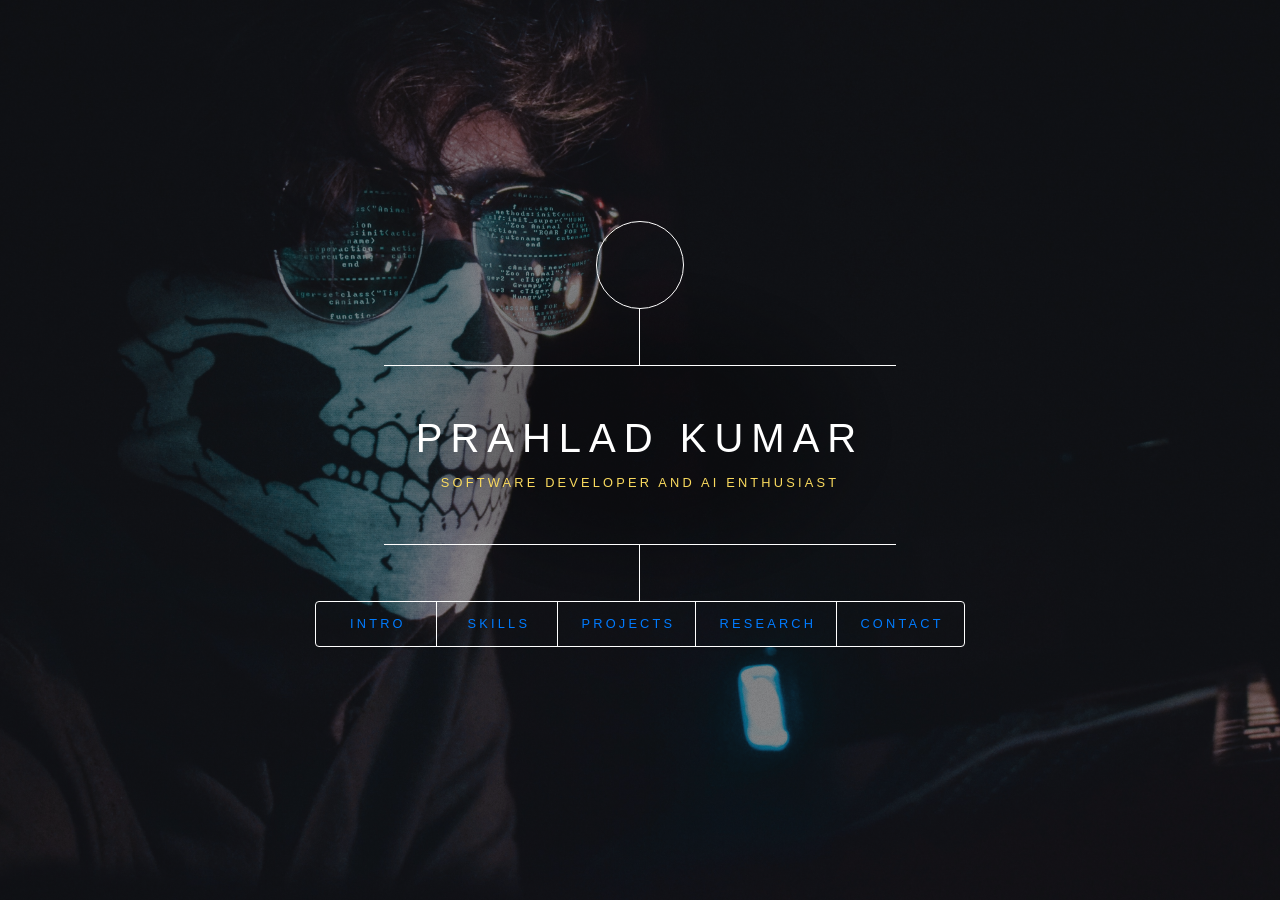
==== commit 36a69d14: "Justified text" ====
--- a/index.html
+++ b/index.html
@@ -8,7 +8,7 @@
 	<head>
 		<title>Prahlad Kumar</title>
 		<meta charset="utf-8" />
-		<meta name="viewport" content="width=device-width, initial-scale=1" />
+		<meta name="viewport" content="width=device-width, initial-scale=1.0" />
 		<link rel="stylesheet" href="assets/css/main.css" />
 		<noscript><link rel="stylesheet" href="assets/css/noscript.css" /></noscript>
 		<link rel="stylesheet" href="https://stackpath.bootstrapcdn.com/bootstrap/4.4.1/css/bootstrap.min.css" integrity="sha384-Vkoo8x4CGsO3+Hhxv8T/Q5PaXtkKtu6ug5TOeNV6gBiFeWPGFN9MuhOf23Q9Ifjh" crossorigin="anonymous">
@@ -21,7 +21,7 @@
 				<!-- Header -->
 					<header id="header">
 						<div class="logo">
-							<span class="icon fa-heart"></span>
+							<span class="icon fa-fire"></span>
 						</div>
 						<div class="content">
 							<div class="inner">
@@ -115,7 +115,7 @@
 									<img class="card-img" src="images/bg.jpg" alt="Card image">
 									<div class="card-img-overlay">
 									  <h5 class="card-title">Object Detection and Tracking using Yolo_v3 and Deep sort respectively</h5>
-									  <p class="card-text">This project was used for detecting Humans in the video frame and then their faces were manually marked. A JSON file is generated which contains the co-ordinates of the faces of the humans. The faces are yet to detect properly.
+									  <p class="card-text text-justify">This project was used for detecting Humans in the video frame and then their faces were manually marked. A JSON file is generated which contains the co-ordinates of the faces of the humans. The faces are yet to detect properly.
 									  </p>
 									  <a href="https://github.com/Qkprahlad101/Object-Detection-using-Yolo_v3-and-Tracking-using-Deep-Sort">Check Out</a>
 									</div>
@@ -173,7 +173,7 @@
 								<div class="card">
 									<div class="card-body">
 									  <h3 style="color: #fada5e;">DDoS attack detection on IoT Network using AI</h3>
-									  <p>Did a six month research by making a testbed and generating data by 
+									  <p class="text-justify">Did a six month research by making a testbed and generating data by 
 										  simulating a DDoS attack environment and generating a data set. We used this dataset for testing the model, which was trained from UNSW DDoS dataset.
 									  </p>
 									</div>
@@ -182,7 +182,7 @@
 								  <div class="card">
 									<div class="card-body">
 									  <h3 style="color: #fada5e;">Meta Path based object ranking</h3>
-									  <p>Winter Internship task at IIIT Allahabad. Finding objects relations and then ranking them based on certain criterias.
+									  <p class="text-justify">Winter Internship task at IIIT Allahabad. Finding objects relations and then ranking them based on certain criterias.
 									  </p>
 									</div>
 								  </div>
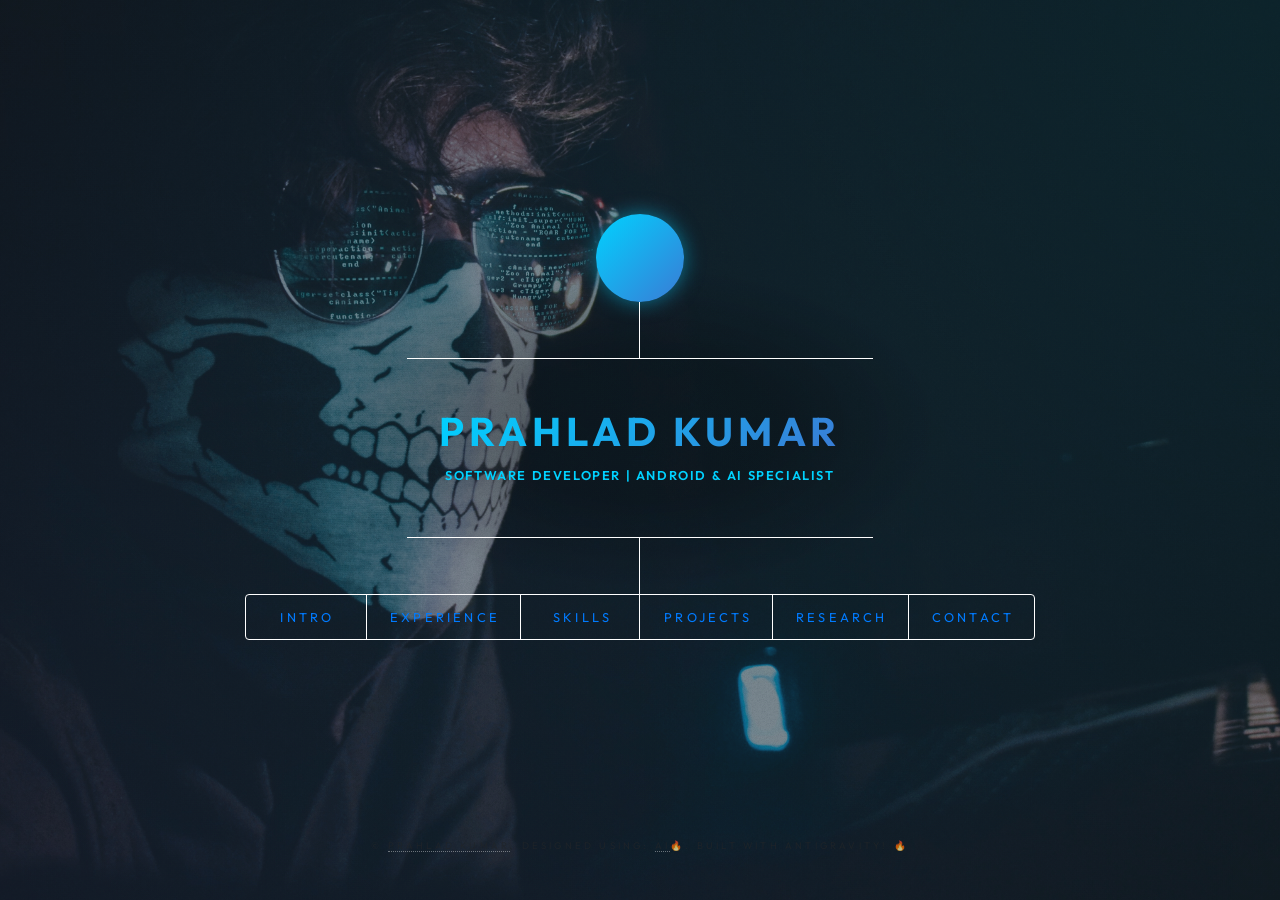
==== commit 827d9880: "feat: premium portfolio redesign with Android phone UI - Added premium.css with glassmorphism, gradi" ====
--- a/index.html
+++ b/index.html
@@ -5,464 +5,407 @@
 	Free for personal and commercial use under the CCA 3.0 license (html5up.net/license)
 -->
 <html>
-	<head>
-		<title>Prahlad Kumar</title>
-		<meta charset="utf-8" />
-		<meta name="viewport" content="width=device-width, initial-scale=1.0" />
-		<link rel="stylesheet" href="assets/css/main.css" />
-		<noscript><link rel="stylesheet" href="assets/css/noscript.css" /></noscript>
-		<link rel="stylesheet" href="https://stackpath.bootstrapcdn.com/bootstrap/4.4.1/css/bootstrap.min.css" integrity="sha384-Vkoo8x4CGsO3+Hhxv8T/Q5PaXtkKtu6ug5TOeNV6gBiFeWPGFN9MuhOf23Q9Ifjh" crossorigin="anonymous">
-	</head>
-	<body class="is-preload">
-
-		<!-- Wrapper -->
-			<div id="wrapper">
-
-				<!-- Header -->
-					<header id="header">
-						<div class="logo">
-							<span class="icon fa-fire"></span>
-						</div>
-						<div class="content">
-							<div class="inner">
-								<h1>Prahlad Kumar</h1>
-								<p style="color:#fada5e">Software Developer and AI Enthusiast<br /></p>
-							</div>
-						</div>
-						<nav>
-							<ul>
-								<li><a href="#intro">Intro</a></li>
-								<li><a href="#work">Skills</a></li>
-								<li><a href="#about">Projects</a></li>
-								<li><a href="#research">Research</a></li>
-								<li><a href="#contact">Contact</a></li>
-								<!--<li><a href="#elements">Elements</a></li>-->
-							</ul>
-						</nav>
-					</header>
-
-				<!-- Main -->
-					<div id="main">
-
-						<!-- Intro -->
-							<article id="intro">
-								<h2 class="major">Intro</h2>
-								<span class="image main"><img src="images/prahlad2.jpg" alt="" /></span>
-								<p class="text-justify" style="color: white;">Hi! I am Prahlad Kumar, a B.Tech 3rd-year student from Computer Science branch at IIIT Naya Raipur, India. I am an AI Enthusiast and a Software Developer. I enjoy learning new technologies and reading literature, particularly Mythologies. I am former National Football player. I enjoy solving complex real-life problems and learn something new on a daily basis. </h5>
-							</article>
-
-						<!-- Work -->
-							<article id="work">
-								<h2 class="major">Skills</h2>
-								<span class="image main"><img src="images/bg31.jpg" height="300px" alt="" /></span>
-								<div class="container text-white">
-									<div class="row">
-									  <div class="col-sm">
-										<h7 style="color:#fada5e">Beginner</h7>
-									<ul style="list-style-type:circle;">
-										<li>NodeJS</li>
-										<li>C++</li>
-										<li>MATLAB</li>
-										<li>Arduino</li>
-										<li>Django</li>
-										<li>Firebase</li>
-										<li>Android</li>
-									  </ul>
-									  </div>
-									  <div class="col-sm">
-										<h7 style="color:#fada5e">Intermediate</h7>
-									<ul style="list-style-type:circle;">
-										<li>C</li>
-										<li>C++</li>
-										<li>JAVA</li>
-										<li>XML</li>
-										<li>HTML</li>
-										<li>JAVASCRIPT</li>
-										<li>Oracle SQL</li>
-										<li>Shell Scripting</li>
-									  </ul>
-									  </div>
-									  <div class="col-sm">
-										<h7 style="color:#fada5e">Advanced</h7>
-									<ul style="list-style-type:circle;">
-										<li>Python</li>
-										<li>Wireshark</li>
-										<li>MS OFFICE</li>
-									  </ul>
-									  </div>
-									</div>
-								  </div>
-							</article>
-
-						<!-- About -->
-							<article id="about">
-								<h2 class="major">Projects</h2>
-								<span class="image main"><img src="images/project.jpg" alt="" /></span>
-
-
-								<div class="card bg-dark text-white">
-									<img class="card-img" src="images/ddos-attack-hero.jpg" alt="Card image">
-									<div class="card-img-overlay">
-									  <h5 class="card-title" style="color: black;">Linux Based DDoS detection Application</h5>
-									  <p class="card-text" style="color: black;">This Linux based App can detect DDoS network traffic packets
-										  using Machine Learning.
-									  </p>
-									  <a href="https://github.com/Qkprahlad101/Linux-Based-DDoS-Attack-Detector">Check Out</a>
-									</div>
-								  </div>
-
-								  <div class="card bg-dark text-white">
-									<img class="card-img" src="images/bg.jpg" alt="Card image">
-									<div class="card-img-overlay">
-									  <h5 class="card-title">Object Detection and Tracking using Yolo_v3 and Deep sort respectively</h5>
-									  <p class="card-text text-justify">This project was used for detecting Humans in the video frame and then their faces were manually marked. A JSON file is generated which contains the co-ordinates of the faces of the humans. The faces are yet to detect properly.
-									  </p>
-									  <a href="https://github.com/Qkprahlad101/Object-Detection-using-Yolo_v3-and-Tracking-using-Deep-Sort">Check Out</a>
-									</div>
-
-									<div class="card bg-dark text-white">
-										<img class="card-img" src="images/watershed.JPG" alt="Card image">
-										<div class="card-img-overlay">
-										  <h5 class="card-title">Image Segmentation using Watershed in MATLAB</h5>
-										  <p class="card-text">I tried to separate round objects which were put together in a basket.
-										  </p>
-										  <a href="https://github.com/Qkprahlad101/Image-Segmentation-using-Watershed">Check Out</a>
-										</div>
-
-									<div class="card bg-dark text-white">
-										<img class="card-img" src="images/miwok.jpeg" alt="Card image">
-										<div class="card-img-overlay">
-										  <h5 class="card-title">Miwok (Miwok<->English conversion Android app)</h5>
-										  <p class="card-text">Android application for basic Miwok-English conversions.
-										  </p>
-										  <a href="https://github.com/Qkprahlad101/Miwok">Check Out</a>
-										</div>
-
-										<div class="card bg-dark text-white">
-											<img class="card-img" src="images/bg.jpg" alt="Card image">
-											<div class="card-img-overlay">
-											  <h5 class="card-title">Ping App</h5>
-											  <p class="card-text">Basic Pinging application
-											  </p>
-											  <a href="https://github.com/Qkprahlad101/Ping_App">Check Out</a>
-											</div>
-
-											<div class="card bg-dark text-white">
-												<img class="card-img" src="images/disintegration.jpg" alt="Card image">
-												<div class="card-img-overlay">
-												  <h5 class="card-title">Disintegration using Adobe After Effects</h5>
-												  <p class="card-text">Disintegrated into pieces
-												  </p>
-												  <a href="https://github.com/Qkprahlad101/Disintegration-Using-Adobe-After-Effects">Check Out</a>
-												</div>
-
-												<div class="card bg-dark text-white">
-													<img class="card-img" src="images/bg.jpg" alt="Card image">
-													<div class="card-img-overlay">
-													  <h5 class="card-title">For more projects</h5>
-													  <a href="https://github.com/Qkprahlad101/">Check Out</a>
-													</div>
-								  </div>
-							</article> 
-
-
-							<!-- Research -->
-							<article id="research">
-								<h2 class="major">Research</h2>
-								<span class="image main"><img src="images/research.jpg" alt="" /></span>
-								<div class="card">
-									<div class="card-body">
-									  <h3 style="color: #fada5e;">DDoS attack detection on IoT Network using AI</h3>
-									  <p class="text-justify">Did a six month research by making a testbed and generating data by 
-										  simulating a DDoS attack environment and generating a data set. We used this dataset for testing the model, which was trained from UNSW DDoS dataset.
-									  </p>
-									</div>
-								  </div>
-
-								  <div class="card">
-									<div class="card-body">
-									  <h3 style="color: #fada5e;">Meta Path based object ranking</h3>
-									  <p class="text-justify">Winter Internship task at IIIT Allahabad. Finding objects relations and then ranking them based on certain criterias.
-									  </p>
-									</div>
-								  </div>
-
-							</article>
-
-						<!-- Contact -->
-							<article id="contact">
-								<h2 class="major">Contact</h2>
-								<ul class="icons">
-									
-									<li><a href="https://www.linkedin.com/in/prahlad-kumar-101/" class="icon brands fa-linkedin"><span class="label">LinkedIn</span></a></li>
-									<li><a href="https://github.com/Qkprahlad101" class="icon brands fa-github"><span class="label">GitHub</span></a></li>
-									<li><a href="https://www.facebook.com/profile.php?id=100005564238608" class="icon brands fa-facebook-f"><span class="label">Facebook</span></a></li>
-								</ul>
-							</article>
-
-						<!-- Elements -->
-							<article id="elements">
-								<h2 class="major">Elements</h2>
-
-								<section>
-									<h3 class="major">Text</h3>
-									<p>This is <b>bold</b> and this is <strong>strong</strong>. This is <i>italic</i> and this is <em>emphasized</em>.
-									This is <sup>superscript</sup> text and this is <sub>subscript</sub> text.
-									This is <u>underlined</u> and this is code: <code>for (;;) { ... }</code>. Finally, <a href="#">this is a link</a>.</p>
-									<hr />
-									<h2>Heading Level 2</h2>
-									<h3>Heading Level 3</h3>
-									<h4>Heading Level 4</h4>
-									<h5>Heading Level 5</h5>
-									<h6>Heading Level 6</h6>
-									<hr />
-									<h4>Blockquote</h4>
-									<blockquote>Fringilla nisl. Donec accumsan interdum nisi, quis tincidunt felis sagittis eget tempus euismod. Vestibulum ante ipsum primis in faucibus vestibulum. Blandit adipiscing eu felis iaculis volutpat ac adipiscing accumsan faucibus. Vestibulum ante ipsum primis in faucibus lorem ipsum dolor sit amet nullam adipiscing eu felis.</blockquote>
-									<h4>Preformatted</h4>
-									<pre><code>i = 0;
-
-while (!deck.isInOrder()) {
-    print 'Iteration ' + i;
-    deck.shuffle();
-    i++;
-}
-
-print 'It took ' + i + ' iterations to sort the deck.';</code></pre>
-								</section>
-
-								<section>
-									<h3 class="major">Lists</h3>
-
-									<h4>Unordered</h4>
-									<ul>
-										<li>Dolor pulvinar etiam.</li>
-										<li>Sagittis adipiscing.</li>
-										<li>Felis enim feugiat.</li>
-									</ul>
-
-									<h4>Alternate</h4>
-									<ul class="alt">
-										<li>Dolor pulvinar etiam.</li>
-										<li>Sagittis adipiscing.</li>
-										<li>Felis enim feugiat.</li>
-									</ul>
-
-									<h4>Ordered</h4>
-									<ol>
-										<li>Dolor pulvinar etiam.</li>
-										<li>Etiam vel felis viverra.</li>
-										<li>Felis enim feugiat.</li>
-										<li>Dolor pulvinar etiam.</li>
-										<li>Etiam vel felis lorem.</li>
-										<li>Felis enim et feugiat.</li>
-									</ol>
-									<h4>Icons</h4>
-									<ul class="icons">
-										<li><a href="#" class="icon brands fa-twitter"><span class="label">Twitter</span></a></li>
-										<li><a href="#" class="icon brands fa-facebook-f"><span class="label">Facebook</span></a></li>
-										<li><a href="#" class="icon brands fa-instagram"><span class="label">Instagram</span></a></li>
-										<li><a href="#" class="icon brands fa-github"><span class="label">Github</span></a></li>
-									</ul>
-
-									<h4>Actions</h4>
-									<ul class="actions">
-										<li><a href="#" class="button primary">Default</a></li>
-										<li><a href="#" class="button">Default</a></li>
-									</ul>
-									<ul class="actions stacked">
-										<li><a href="#" class="button primary">Default</a></li>
-										<li><a href="#" class="button">Default</a></li>
-									</ul>
-								</section>
-
-								<section>
-									<h3 class="major">Table</h3>
-									<h4>Default</h4>
-									<div class="table-wrapper">
-										<table>
-											<thead>
-												<tr>
-													<th>Name</th>
-													<th>Description</th>
-													<th>Price</th>
-												</tr>
-											</thead>
-											<tbody>
-												<tr>
-													<td>Item One</td>
-													<td>Ante turpis integer aliquet porttitor.</td>
-													<td>29.99</td>
-												</tr>
-												<tr>
-													<td>Item Two</td>
-													<td>Vis ac commodo adipiscing arcu aliquet.</td>
-													<td>19.99</td>
-												</tr>
-												<tr>
-													<td>Item Three</td>
-													<td> Morbi faucibus arcu accumsan lorem.</td>
-													<td>29.99</td>
-												</tr>
-												<tr>
-													<td>Item Four</td>
-													<td>Vitae integer tempus condimentum.</td>
-													<td>19.99</td>
-												</tr>
-												<tr>
-													<td>Item Five</td>
-													<td>Ante turpis integer aliquet porttitor.</td>
-													<td>29.99</td>
-												</tr>
-											</tbody>
-											<tfoot>
-												<tr>
-													<td colspan="2"></td>
-													<td>100.00</td>
-												</tr>
-											</tfoot>
-										</table>
-									</div>
-
-									<h4>Alternate</h4>
-									<div class="table-wrapper">
-										<table class="alt">
-											<thead>
-												<tr>
-													<th>Name</th>
-													<th>Description</th>
-													<th>Price</th>
-												</tr>
-											</thead>
-											<tbody>
-												<tr>
-													<td>Item One</td>
-													<td>Ante turpis integer aliquet porttitor.</td>
-													<td>29.99</td>
-												</tr>
-												<tr>
-													<td>Item Two</td>
-													<td>Vis ac commodo adipiscing arcu aliquet.</td>
-													<td>19.99</td>
-												</tr>
-												<tr>
-													<td>Item Three</td>
-													<td> Morbi faucibus arcu accumsan lorem.</td>
-													<td>29.99</td>
-												</tr>
-												<tr>
-													<td>Item Four</td>
-													<td>Vitae integer tempus condimentum.</td>
-													<td>19.99</td>
-												</tr>
-												<tr>
-													<td>Item Five</td>
-													<td>Ante turpis integer aliquet porttitor.</td>
-													<td>29.99</td>
-												</tr>
-											</tbody>
-											<tfoot>
-												<tr>
-													<td colspan="2"></td>
-													<td>100.00</td>
-												</tr>
-											</tfoot>
-										</table>
-									</div>
-								</section>
-
-								<section>
-									<h3 class="major">Buttons</h3>
-									<ul class="actions">
-										<li><a href="#" class="button primary">Primary</a></li>
-										<li><a href="#" class="button">Default</a></li>
-									</ul>
-									<ul class="actions">
-										<li><a href="#" class="button">Default</a></li>
-										<li><a href="#" class="button small">Small</a></li>
-									</ul>
-									<ul class="actions">
-										<li><a href="#" class="button primary icon solid fa-download">Icon</a></li>
-										<li><a href="#" class="button icon solid fa-download">Icon</a></li>
-									</ul>
-									<ul class="actions">
-										<li><span class="button primary disabled">Disabled</span></li>
-										<li><span class="button disabled">Disabled</span></li>
-									</ul>
-								</section>
-
-								<section>
-									<h3 class="major">Form</h3>
-									<form method="post" action="#">
-										<div class="fields">
-											<div class="field half">
-												<label for="demo-name">Name</label>
-												<input type="text" name="demo-name" id="demo-name" value="" placeholder="Jane Doe" />
-											</div>
-											<div class="field half">
-												<label for="demo-email">Email</label>
-												<input type="email" name="demo-email" id="demo-email" value="" placeholder="jane@untitled.tld" />
-											</div>
-											<div class="field">
-												<label for="demo-category">Category</label>
-												<select name="demo-category" id="demo-category">
-													<option value="">-</option>
-													<option value="1">Manufacturing</option>
-													<option value="1">Shipping</option>
-													<option value="1">Administration</option>
-													<option value="1">Human Resources</option>
-												</select>
-											</div>
-											<div class="field half">
-												<input type="radio" id="demo-priority-low" name="demo-priority" checked>
-												<label for="demo-priority-low">Low</label>
-											</div>
-											<div class="field half">
-												<input type="radio" id="demo-priority-high" name="demo-priority">
-												<label for="demo-priority-high">High</label>
-											</div>
-											<div class="field half">
-												<input type="checkbox" id="demo-copy" name="demo-copy">
-												<label for="demo-copy">Email me a copy</label>
-											</div>
-											<div class="field half">
-												<input type="checkbox" id="demo-human" name="demo-human" checked>
-												<label for="demo-human">Not a robot</label>
-											</div>
-											<div class="field">
-												<label for="demo-message">Message</label>
-												<textarea name="demo-message" id="demo-message" placeholder="Enter your message" rows="6"></textarea>
-											</div>
-										</div>
-										<ul class="actions">
-											<li><input type="submit" value="Send Message" class="primary" /></li>
-											<li><input type="reset" value="Reset" /></li>
-										</ul>
-									</form>
-								</section>
-
-							</article>
-
-					</div>
-
-				<!-- Footer -->
-					<footer id="footer">
-				
-					</footer>
-
+
+<head>
+	<title>Prahlad Kumar | Android Engineer</title>
+	<meta charset="utf-8" />
+	<meta name="viewport" content="width=device-width, initial-scale=1.0" />
+	<link rel="stylesheet" href="assets/css/main.css" />
+	<link rel="stylesheet" href="assets/css/premium.css" />
+	<noscript>
+		<link rel="stylesheet" href="assets/css/noscript.css" />
+	</noscript>
+	<link rel="stylesheet" href="https://stackpath.bootstrapcdn.com/bootstrap/4.4.1/css/bootstrap.min.css"
+		integrity="sha384-Vkoo8x4CGsO3+Hhxv8T/Q5PaXtkKtu6ug5TOeNV6gBiFeWPGFN9MuhOf23Q9Ifjh" crossorigin="anonymous">
+</head>
+
+<body class="is-preload">
+
+	<!-- Wrapper -->
+	<div id="wrapper">
+
+		<!-- Header -->
+		<header id="header">
+			<div class="logo">
+				<div class="logo-slideshow">
+					<span class="icon brands fa-android"></span>
+					<span class="icon brands fa-java"></span>
+					<span class="icon brands fa-python"></span>
+					<span class="icon brands fa-github"></span>
+				</div>
 			</div>
-
-		<!-- BG -->
-			<div id="bg"></div>
-
-		<!-- Scripts -->
-			<script src="assets/js/jquery.min.js"></script>
-			<script src="assets/js/browser.min.js"></script>
-			<script src="assets/js/breakpoints.min.js"></script>
-			<script src="assets/js/util.js"></script>
-			<script src="assets/js/main.js"></script>
-			<script src="https://code.jquery.com/jquery-3.4.1.slim.min.js" integrity="sha384-J6qa4849blE2+poT4WnyKhv5vZF5SrPo0iEjwBvKU7imGFAV0wwj1yYfoRSJoZ+n" crossorigin="anonymous"></script>
-<script src="https://cdn.jsdelivr.net/npm/popper.js@1.16.0/dist/umd/popper.min.js" integrity="sha384-Q6E9RHvbIyZFJoft+2mJbHaEWldlvI9IOYy5n3zV9zzTtmI3UksdQRVvoxMfooAo" crossorigin="anonymous"></script>
-<script src="https://stackpath.bootstrapcdn.com/bootstrap/4.4.1/js/bootstrap.min.js" integrity="sha384-wfSDF2E50Y2D1uUdj0O3uMBJnjuUD4Ih7YwaYd1iqfktj0Uod8GCExl3Og8ifwB6" crossorigin="anonymous"></script>
-
-	</body>
-</html>
+			<div class="content">
+				<div class="inner">
+					<h1>Prahlad Kumar</h1>
+					<p style="color:#00d2ff; font-weight: 600; letter-spacing: 0.1rem;">Software Developer | Android &
+						AI Specialist<br /></p>
+				</div>
+			</div>
+			<nav>
+				<ul>
+					<li><a href="#intro">Intro</a></li>
+					<li><a href="#experience">Experience</a></li>
+					<li><a href="#work">Skills</a></li>
+					<li><a href="#about">Projects</a></li>
+					<li><a href="#research">Research</a></li>
+					<li><a href="#contact">Contact</a></li>
+				</ul>
+			</nav>
+		</header>
+
+		<!-- Main -->
+		<div id="main">
+
+			<!-- Intro -->
+			<article id="intro">
+				<div class="status-bar">
+					<span class="time">20:10</span>
+					<div class="status-icons">
+						<i class="fas fa-signal"></i>
+						<i class="fas fa-wifi"></i>
+						<i class="fas fa-battery-full"></i>
+					</div>
+				</div>
+				<h2 class="major">Intro</h2>
+				<span class="image main"><img src="images/prahlad2.jpg" alt="Prahlad Kumar" /></span>
+				<p class="text-justify">
+					Results-driven <strong>Android Engineer</strong> with nearly <strong>5 years of experience</strong>
+					building scalable, high-performance mobile applications and developer-facing SDKs.
+					Skilled in <strong>Kotlin, Jetpack Compose, Coroutines/Flow, Media3, WebRTC</strong>, and modern
+					dependency injection frameworks (Hilt/Dagger/Koin).
+					Adept at architecting clean, maintainable systems using MVVM/Clean principles and delivering complex
+					UI/feature development that directly improves DAU, retention, and revenue.
+					Experienced in integrating ML/AI capabilities (Gemini + Firebase AI), optimizing app performance,
+					and collaborating across product, backend, and QA teams to ship reliable, user-first solutions.
+					Consistently recognized for ownership, problem-solving, and translating product goals into robust
+					technical outcomes.
+				</p>
+				<p>
+					<strong>Education:</strong> B.Tech in Computer Science Engineering, IIIT Naya Raipur (CGPA: 8.5)
+				</p>
+				<div class="home-bar"></div>
+			</article>
+
+			<!-- Experience -->
+			<article id="experience">
+				<div class="status-bar">
+					<span class="time">20:10</span>
+					<div class="status-icons">
+						<i class="fas fa-signal"></i>
+						<i class="fas fa-wifi"></i>
+						<i class="fas fa-battery-full"></i>
+					</div>
+				</div>
+				<h2 class="major">Experience</h2>
+
+				<div class="exp-item">
+					<span class="exp-date">Oct 2023 - May 2025</span>
+					<div class="exp-company">Inmobi (Glance)</div>
+					<div class="exp-role">SDE 2</div>
+					<ul class="exp-desc">
+						<li>Worked on <strong>Nostra Gaming App</strong>: Implemented MoEngage Integration, increasing
+							DAU via push notifications.</li>
+						<li>Developed Game Details page with complex video/gif/image rendering, improving game
+							discovery.</li>
+						<li>Integrated <strong>WebRTC</strong> mic preview for live audio input levels and mute
+							controls.</li>
+						<li>Implemented <strong>auto-download/auto-open</strong> features using Digital Turbine API,
+							increasing daily revenue per user significantly.</li>
+						<li>Co-created an SDK for Full Screen Takeover Intents (FST) to nudge user utilization, boosting
+							retention by 2.5%.</li>
+						<li><strong>Tech Stack:</strong> Kotlin, Coroutines, Jenkins, JIRA, WebRTC.</li>
+					</ul>
+				</div>
+
+				<div class="exp-item">
+					<span class="exp-date">Jul 2021 - Jun 2023</span>
+					<div class="exp-company">Turtlemint</div>
+					<div class="exp-role">Android Engineer</div>
+					<ul class="exp-desc">
+						<li>Built complex UI using <strong>Epoxy and RecyclerViews</strong> with deep-link support in
+							WebView apps (Ninja App).</li>
+						<li>Developed a <strong>Document Scanner</strong> for insurance documents, increasing data
+							extraction accuracy by 22%.</li>
+						<li>Integrated Google NIMA API for real-time image quality assessment and Google Vision for text
+							extraction.</li>
+						<li><strong>Tech Stack:</strong> Kotlin, Coroutines, Jenkins, JIRA.</li>
+					</ul>
+				</div>
+
+				<div class="exp-item">
+					<span class="exp-date">Sep 2020 - Jun 2021</span>
+					<div class="exp-company">Turtlemint / WizOrk / CGNet Swara</div>
+					<div class="exp-role">Software Intern</div>
+					<ul class="exp-desc">
+						<li>Developed <strong>Yatra App</strong> for rural issue collection and optimized Bultoo Radio
+							App.</li>
+						<li>Enhanced examination systems for Android apps, adding PDF and subjective question support.
+						</li>
+						<li><strong>Tech Stack:</strong> Java, Android, Python, Django, Docker.</li>
+					</ul>
+				</div>
+				<div class="home-bar"></div>
+			</article>
+
+			<!-- Work / Skills -->
+			<article id="work">
+				<div class="status-bar">
+					<span class="time">20:10</span>
+					<div class="status-icons">
+						<i class="fas fa-signal"></i>
+						<i class="fas fa-wifi"></i>
+						<i class="fas fa-battery-full"></i>
+					</div>
+				</div>
+				<h2 class="major">Skills</h2>
+				<span class="image main"><img src="images/bg31.jpg" height="200px" alt="Skills background" /></span>
+
+				<h4>Languages & Scripting</h4>
+				<ul class="skill-list">
+					<li>Kotlin</li>
+					<li>Python</li>
+					<li>Java</li>
+					<li>JavaScript</li>
+					<li>SQL</li>
+					<li>XML</li>
+					<li>HTML5</li>
+					<li>CSS3</li>
+					<li>Shell Scripting</li>
+					<li>MySQL</li>
+				</ul>
+
+				<h4 style="margin-top: 1.5rem;">Libraries & Frameworks</h4>
+				<ul class="skill-list">
+					<li>Jetpack Compose</li>
+					<li>Media3 Exoplayer</li>
+					<li>Coroutines/Flow</li>
+					<li>Google Gemini</li>
+					<li>RxJava</li>
+					<li>Retrofit2</li>
+					<li>Dagger2/Hilt</li>
+					<li>Koin</li>
+					<li>Room</li>
+					<li>DataStore</li>
+					<li>WorkManager</li>
+					<li>Firebase SDK</li>
+					<li>Glide/Coil</li>
+				</ul>
+
+				<h4 style="margin-top: 1.5rem;">Architectures & OS</h4>
+				<ul class="skill-list">
+					<li>Clean Architecture</li>
+					<li>MVVM</li>
+					<li>MVP</li>
+					<li>MVC</li>
+					<li>AndroidOS</li>
+					<li>Mac</li>
+					<li>Linux/Ubuntu</li>
+					<li>Windows</li>
+				</ul>
+
+				<h4 style="margin-top: 1.5rem;">Tools & Hardware</h4>
+				<ul class="skill-list">
+					<li>Android Studio</li>
+					<li>Wireshark</li>
+					<li>Jenkins</li>
+					<li>JIRA</li>
+					<li>Git</li>
+					<li>Argus</li>
+					<li>Arduino</li>
+					<li>NodeMCU</li>
+					<li>Raspberry Pi</li>
+				</ul>
+				<div class="home-bar"></div>
+			</article>
+
+			<!-- About / Projects -->
+			<article id="about">
+				<div class="status-bar">
+					<span class="time">20:10</span>
+					<div class="status-icons">
+						<i class="fas fa-signal"></i>
+						<i class="fas fa-wifi"></i>
+						<i class="fas fa-battery-full"></i>
+					</div>
+				</div>
+				<h2 class="major">Projects</h2>
+
+				<!-- MoviesDetailsApp (New) -->
+				<div class="card bg-dark text-white">
+					<img class="card-img"
+						src="https://raw.githubusercontent.com/Qkprahlad101/MoviesDetailsApp/master/screenshots/home_screen.png"
+						alt="MoviesDetailsApp">
+					<div class="card-img-overlay">
+						<h5 class="card-title">MoviesDetailsApp 🎬</h5>
+						<p class="card-text">
+							A modern discovery-to-viewing app built with <strong>Jetpack Compose & Koin</strong>.
+							Features AI-powered trailer discovery, real-time OMDb search, and offline caching via Room.
+						</p>
+						<a href="https://github.com/Qkprahlad101/MoviesDetailsApp" class="button small">View on
+							GitHub</a>
+					</div>
+				</div>
+
+				<!-- GeminiApp (New) -->
+				<div class="card bg-dark text-white">
+					<img class="card-img" src="images/project.jpg" alt="GeminiApp fallback">
+					<div class="card-img-overlay">
+						<h5 class="card-title">AI-Powered Gemini App</h5>
+						<p class="card-text">
+							Integrated <strong>Gemini 2.5 Flash</strong> via Firebase AI for text summarization, image
+							description, and conversational chat.
+						</p>
+						<a href="https://github.com/Qkprahlad101/GeminiApp" class="button small">View on GitHub</a>
+					</div>
+				</div>
+
+				<!-- Media3 Video Player (New) -->
+				<div class="card bg-dark text-white">
+					<img class="card-img" src="images/bg.jpg" alt="Video Player fallback">
+					<div class="card-img-overlay">
+						<h5 class="card-title">Media3 Video Player</h5>
+						<p class="card-text">
+							High-performance video player using <strong>Media3 ExoPlayer</strong>. Features
+							domain-driven design and proper error handling.
+						</p>
+						<a href="https://github.com/Qkprahlad101/VideoPlayer" class="button small">View on GitHub</a>
+					</div>
+				</div>
+
+				<div class="card bg-dark text-white">
+					<img class="card-img" src="images/ddos-attack-hero.jpg" alt="DDoS Detection">
+					<div class="card-img-overlay">
+						<h5 class="card-title">Linux Based DDoS Detection</h5>
+						<p class="card-text">
+							ML-powered application to detect and tag malicious DDoS network traffic packets in
+							real-time.
+						</p>
+						<a href="https://github.com/Qkprahlad101/Linux-Based-DDoS-Attack-Detector"
+							class="button small">Check Out</a>
+					</div>
+				</div>
+
+				<div class="card bg-dark text-white">
+					<img class="card-img" src="images/bg.jpg" alt="Object Detection">
+					<div class="card-img-overlay">
+						<h5 class="card-title">Object Tracking (Yolo_v3)</h5>
+						<p class="card-text">
+							Human detection and tracking system using Yolo_v3 and Deep Sort, featuring manual face
+							marking and coordinate extraction.
+						</p>
+						<a href="https://github.com/Qkprahlad101/Object-Detection-using-Yolo_v3-and-Tracking-using-Deep-Sort"
+							class="button small">Check Out</a>
+					</div>
+				</div>
+
+				<div class="card bg-dark text-white">
+					<div style="padding: 2rem;">
+						<h5 class="card-title">Achievements & More</h5>
+						<ul style="list-style: none; padding-left: 0;">
+							<li>🏆 CEO of potential venture "Odd Jobs".</li>
+							<li>🎓 100% University Scholarship for 2 consecutive years.</li>
+							<li>⚽ National Football Player (Class 8th).</li>
+							<li>🎖 Campus Assistant Director (Hult Prize).</li>
+						</ul>
+						<a href="https://github.com/Qkprahlad101/" class="button primary">View All Projects</a>
+					</div>
+				</div>
+				<div class="home-bar"></div>
+			</article>
+
+			<!-- Research -->
+			<article id="research">
+				<div class="status-bar">
+					<span class="time">20:10</span>
+					<div class="status-icons">
+						<i class="fas fa-signal"></i>
+						<i class="fas fa-wifi"></i>
+						<i class="fas fa-battery-full"></i>
+					</div>
+				</div>
+				<h2 class="major">Research</h2>
+				<span class="image main"><img src="images/research.jpg" alt="Research" /></span>
+
+				<div class="exp-item">
+					<div class="exp-company">SAD-IoT: Security Analysis of DDoS in IoT</div>
+					<div class="exp-role">Published in Springer</div>
+					<p class="text-justify">
+						Compared ML/DL techniques for detecting attacks in IoT internet traffic.
+						Simulated attacks in a 20-device testbed generating 20GB of data.
+					</p>
+				</div>
+
+				<div class="exp-item">
+					<div class="exp-company">HeartBeat Detector (CV)</div>
+					<div class="exp-role">Mentor: Dr. Venkanna U</div>
+					<p class="text-justify">
+						Developed an Android app and Web Interface to detect heartbeat from live camera footage using
+						computer vision.
+					</p>
+				</div>
+
+				<div class="exp-item">
+					<div class="exp-company">Susruta Anaemia Detection</div>
+					<div class="exp-role">Mentor: Dr. Venkanna U</div>
+					<p class="text-justify">
+						Android app designed to detect Anaemia and Thalassemia from nailbed and conjunctiva photos.
+					</p>
+				</div>
+				<div class="home-bar"></div>
+			</article>
+
+			<!-- Contact -->
+			<article id="contact">
+				<div class="status-bar">
+					<span class="time">20:10</span>
+					<div class="status-icons">
+						<i class="fas fa-signal"></i>
+						<i class="fas fa-wifi"></i>
+						<i class="fas fa-battery-full"></i>
+					</div>
+				</div>
+				<h2 class="major">Contact</h2>
+				<p>Available for collaboration on Android, AI, and Security projects.</p>
+				<ul class="icons">
+					<li><a href="https://www.linkedin.com/in/prahlad-kumar-101/" class="icon brands fa-linkedin"><span
+								class="label">LinkedIn</span></a></li>
+					<li><a href="https://github.com/Qkprahlad101" class="icon brands fa-github"><span
+								class="label">GitHub</span></a></li>
+					<li><a href="mailto:k.prahlad101@gmail.com" class="icon solid fa-envelope"><span
+								class="label">Email</span></a></li>
+				</ul>
+				<div class="home-bar"></div>
+			</article>
+
+		</div>
+
+		<!-- Footer -->
+		<footer id="footer">
+			<p class="copyright">&copy; <a>Prahlad Kumar</a>. Designed using: <a>AI</a>🔥. Built with
+				Antigravity! 🔥</p>
+		</footer>
+
+	</div>
+
+	<!-- BG -->
+	<div id="bg"></div>
+
+	<!-- Scripts -->
+	<script src="assets/js/jquery.min.js"></script>
+	<script src="assets/js/browser.min.js"></script>
+	<script src="assets/js/breakpoints.min.js"></script>
+	<script src="assets/js/util.js"></script>
+	<script src="assets/js/main.js"></script>
+	<script src="https://code.jquery.com/jquery-3.4.1.slim.min.js"
+		integrity="sha384-J6qa4849blE2+poT4WnyKhv5vZF5SrPo0iEjwBvKU7imGFAV0wwj1yYfoRSJoZ+n"
+		crossorigin="anonymous"></script>
+	<script src="https://cdn.jsdelivr.net/npm/popper.js@1.16.0/dist/umd/popper.min.js"
+		integrity="sha384-Q6E9RHvbIyZFJoft+2mJbHaEWldlvI9IOYy5n3zV9zzTtmI3UksdQRVvoxMfooAo"
+		crossorigin="anonymous"></script>
+	<script src="https://stackpath.bootstrapcdn.com/bootstrap/4.4.1/js/bootstrap.min.js"
+		integrity="sha384-wfSDF2E50Y2D1uUdj0O3uMBJnjuUD4Ih7YwaYd1iqfktj0Uod8GCExl3Og8ifwB6"
+		crossorigin="anonymous"></script>
+
+</body>
+
+</html>
--- a/assets/css/premium.css
+++ b/assets/css/premium.css
@@ -0,0 +1,446 @@
+@import url('https://fonts.googleapis.com/css2?family=Outfit:wght@300;400;600;700&display=swap');
+
+:root {
+    --accent-color: #00d2ff;
+    --accent-gradient: linear-gradient(135deg, #00d2ff 0%, #3a7bd5 100%);
+    --bg-dark: #0f172a;
+    --card-bg: rgba(30, 41, 59, 0.7);
+    --glass-bg: rgba(255, 255, 255, 0.08);
+    --glass-border: rgba(255, 255, 255, 0.15);
+}
+
+body,
+input,
+select,
+textarea {
+    font-family: 'Outfit', sans-serif !important;
+    letter-spacing: 0.02em;
+}
+
+#wrapper {
+    background-image: radial-gradient(circle at top right, rgba(0, 210, 255, 0.1), transparent),
+        radial-gradient(circle at bottom left, rgba(58, 123, 213, 0.1), transparent) !important;
+}
+
+#header .logo {
+    background: var(--accent-gradient);
+    box-shadow: 0 0 20px rgba(0, 210, 255, 0.5);
+    border: none !important;
+    position: relative;
+    overflow: hidden;
+    display: flex;
+    align-items: center;
+    justify-content: center;
+}
+
+.logo-slideshow {
+    position: relative;
+    width: 100%;
+    height: 100%;
+}
+
+.logo-slideshow .icon {
+    position: absolute;
+    top: 50%;
+    left: 50%;
+    transform: translate(-50%, -50%);
+    width: 100%;
+    height: 100%;
+    display: flex !important;
+    align-items: center;
+    justify-content: center;
+    opacity: 0;
+    animation: iconSlideshow 10s infinite;
+    line-height: 5.5rem !important;
+}
+
+.logo-slideshow .icon:nth-child(1) {
+    animation-delay: 0s;
+}
+
+.logo-slideshow .icon:nth-child(2) {
+    animation-delay: 2s;
+}
+
+.logo-slideshow .icon:nth-child(3) {
+    animation-delay: 4s;
+}
+
+.logo-slideshow .icon:nth-child(4) {
+    animation-delay: 6s;
+}
+
+.logo-slideshow .icon:nth-child(5) {
+    animation-delay: 8s;
+}
+
+@keyframes iconSlideshow {
+
+    0%,
+    20% {
+        opacity: 0;
+        transform: translate(-50%, -50%) scale(0.8);
+    }
+
+    5%,
+    15% {
+        opacity: 1;
+        transform: translate(-50%, -50%) scale(1);
+    }
+
+    20% {
+        opacity: 0;
+        transform: translate(-50%, -50%) scale(1.2);
+    }
+}
+
+#header .logo .icon:before {
+    font-size: 2.2rem !important;
+    color: #ffffff;
+}
+
+#header .content .inner h1 {
+    font-weight: 700;
+    background: var(--accent-gradient);
+    -webkit-background-clip: text;
+    background-clip: text;
+    -webkit-text-fill-color: transparent;
+    letter-spacing: 0.3rem;
+}
+
+#main article {
+    background: #000000 !important;
+    /* Start black for the screen */
+    backdrop-filter: blur(30px) !important;
+    border: 8px solid #1a1a1a !important;
+    /* Thick metallic frame */
+    border-radius: 40px !important;
+    /* S25 Ultra style slightly rounded corners */
+    padding: 1.5rem 1.5rem 4rem 1.5rem !important;
+    box-shadow: 0 0 0 2px #333, 0 30px 60px rgba(0, 0, 0, 0.8) !important;
+    width: 32rem !important;
+    /* Phone-like width */
+    height: 85vh !important;
+    /* Phone-like height */
+    max-height: 800px;
+    overflow-y: auto !important;
+    position: relative;
+    transition: background-color 0.5s ease 1.8s !important;
+}
+
+#main article.active {
+    background: rgba(15, 23, 42, 0.95) !important;
+    /* Deep Navy app background */
+}
+
+/* Punch-hole camera */
+#main article::before {
+    content: '';
+    position: absolute;
+    top: 15px;
+    left: 50%;
+    transform: translateX(-50%);
+    width: 12px;
+    height: 12px;
+    background: #0a0a0a;
+    border-radius: 50%;
+    z-index: 100;
+    box-shadow: inset 0 0 3px rgba(255, 255, 255, 0.2);
+}
+
+/* Status Bar */
+.status-bar {
+    position: absolute;
+    top: 5px;
+    left: 0;
+    width: 100%;
+    height: 25px;
+    padding: 0 30px;
+    display: flex;
+    justify-content: space-between;
+    align-items: center;
+    font-size: 0.7rem;
+    color: #fff;
+    z-index: 105;
+    font-weight: 600;
+}
+
+.status-icons {
+    display: flex;
+    gap: 8px;
+    align-items: center;
+}
+
+/* Home Indicator for Android */
+.home-bar {
+    position: absolute;
+    bottom: 15px;
+    left: 50%;
+    transform: translateX(-50%);
+    width: 100px;
+    height: 4px;
+    background: rgba(255, 255, 255, 0.4);
+    border-radius: 10px;
+    z-index: 100;
+}
+
+/* Boot Animation Cover */
+#main article::after {
+    content: 'Prahlad Kumar';
+    position: absolute;
+    top: 0;
+    left: 0;
+    width: 100%;
+    height: 100%;
+    background: #000;
+    color: var(--accent-color);
+    display: flex;
+    align-items: center;
+    justify-content: center;
+    font-size: 1.8rem;
+    font-weight: 700;
+    z-index: 99;
+    opacity: 0;
+    visibility: hidden;
+    transition: opacity 0.5s ease;
+}
+
+#main article.active::after {
+    animation: phoneBoot 2s forwards;
+    visibility: visible;
+}
+
+@keyframes phoneBoot {
+    0% {
+        opacity: 1;
+        content: 'Turning on...';
+        font-size: 1rem;
+        color: #fff;
+    }
+
+    40% {
+        opacity: 1;
+        content: 'Turning on...';
+    }
+
+    50% {
+        opacity: 1;
+        content: 'Prahlad Kumar';
+        font-size: 1.8rem;
+        color: var(--accent-color);
+    }
+
+    90% {
+        opacity: 1;
+        content: 'Prahlad Kumar';
+    }
+
+    100% {
+        opacity: 0;
+        visibility: hidden;
+    }
+}
+
+/* Content visibility after boot */
+#main article>* {
+    opacity: 0;
+    transition: opacity 0.5s ease 1.8s;
+}
+
+#main article.active>* {
+    opacity: 1;
+}
+
+#main article h2.major {
+    border-bottom: 2px solid var(--accent-color) !important;
+    font-weight: 700;
+    margin-top: 1rem;
+    text-align: center;
+}
+
+/* Navigation inside "App" */
+#main article .close {
+    top: 1rem !important;
+    right: 1rem !important;
+    z-index: 101;
+}
+
+/* Custom Scrollbar for Phone */
+#main article::-webkit-scrollbar {
+    width: 4px;
+}
+
+#main article::-webkit-scrollbar-thumb {
+    background: var(--accent-color);
+    border-radius: 10px;
+}
+
+/* Card Improvements */
+.card {
+    background: var(--card-bg) !important;
+    border: 1px solid var(--glass-border) !important;
+    border-radius: 16px !important;
+    overflow: hidden;
+    transition: transform 0.3s cubic-bezier(0.175, 0.885, 0.32, 1.275), box-shadow 0.3s ease !important;
+    margin-bottom: 2rem;
+}
+
+.card:hover {
+    transform: translateY(-10px) scale(1.02);
+    box-shadow: 0 15px 30px rgba(0, 210, 255, 0.2) !important;
+    border-color: var(--accent-color) !important;
+}
+
+.card-img {
+    height: 200px;
+    object-fit: cover;
+    opacity: 0.8;
+    transition: opacity 0.3s ease;
+}
+
+.card:hover .card-img {
+    opacity: 1;
+}
+
+.card-title {
+    color: var(--accent-color) !important;
+    font-weight: 600 !important;
+    text-transform: none !important;
+    letter-spacing: 0 !important;
+}
+
+/* Skills Badge */
+.skill-list li {
+    background: rgba(255, 255, 255, 0.05);
+    padding: 0.5rem 1rem;
+    border-radius: 50px;
+    display: inline-block;
+    margin: 0.3rem;
+    font-size: 0.9rem;
+    border: 1px solid var(--glass-border);
+    transition: all 0.3s ease;
+}
+
+.skill-list li:hover {
+    background: var(--accent-gradient);
+    transform: scale(1.1);
+    box-shadow: 0 5px 15px rgba(0, 210, 255, 0.3);
+}
+
+/* Experience Timeline Style */
+.exp-item {
+    border-left: 2px solid var(--accent-color);
+    padding-left: 1.5rem;
+    margin-bottom: 2.5rem;
+    position: relative;
+}
+
+.exp-item:before {
+    content: '';
+    position: absolute;
+    left: -7px;
+    top: 0;
+    width: 12px;
+    height: 12px;
+    background: var(--accent-color);
+    border-radius: 50%;
+    box-shadow: 0 0 10px var(--accent-color);
+}
+
+.exp-date {
+    font-size: 0.8rem;
+    color: #94a3b8;
+    font-weight: 600;
+    text-transform: uppercase;
+}
+
+.exp-company {
+    color: #ffffff;
+    font-size: 1.2rem;
+    font-weight: 700;
+    margin: 0.5rem 0;
+}
+
+.exp-role {
+    color: var(--accent-color);
+    font-weight: 600;
+    margin-bottom: 1rem;
+}
+
+.exp-desc li {
+    margin-bottom: 0.5rem;
+    font-size: 0.95rem;
+    color: #cbd5e1;
+}
+
+/* Navigation Hover Effects */
+nav ul li a:after {
+    content: '';
+    position: absolute;
+    bottom: 0;
+    left: 50%;
+    width: 0;
+    height: 2px;
+    background: var(--accent-gradient);
+    transition: all 0.3s ease;
+    transform: translateX(-50%);
+}
+
+nav ul li a:hover:after {
+    width: 80%;
+}
+
+/* Close button improvement */
+article .close:before {
+    color: var(--accent-color);
+}
+
+/* Contrast and Text Visibility */
+#main article p,
+#main article ul,
+#main article li,
+#main article div,
+#main article span:not(.icon) {
+    color: #e2e8f0 !important;
+    /* Off-white for better readability */
+}
+
+#main article strong,
+#main article b {
+    color: var(--accent-color) !important;
+}
+
+#main article h2.major,
+#main article h3,
+#main article h4,
+#main article h5 {
+    color: #ffffff !important;
+}
+
+/* Footer Icons Fix */
+.icons li a {
+    border: 1px solid var(--glass-border) !important;
+    padding: 0 !important;
+    /* Remove padding as it breaks the alignment */
+    transition: all 0.3s ease;
+    display: flex !important;
+    align-items: center;
+    justify-content: center;
+    width: 2.25rem;
+    height: 2.25rem;
+    line-height: normal !important;
+    box-shadow: none !important;
+    background: rgba(255, 255, 255, 0.03);
+}
+
+.icons li a:before {
+    font-size: 1.1rem;
+    margin: 0;
+}
+
+.icons li a:hover {
+    background: var(--accent-gradient);
+    border-color: transparent !important;
+    transform: translateY(-5px);
+    color: #ffffff !important;
+}
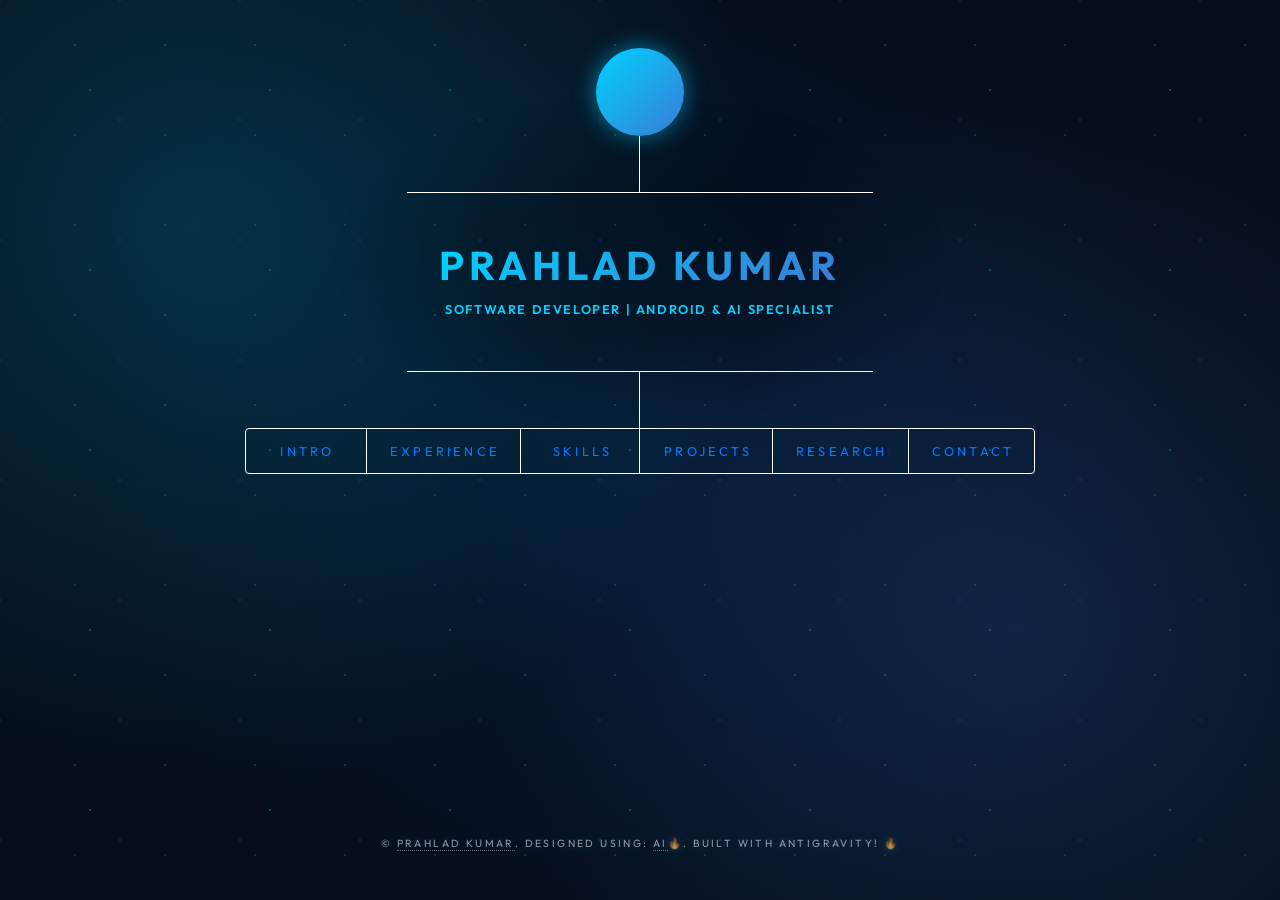
==== commit 03e88ba2: "fix: footer visibility, scrolling, double-open bug, animated CSS bg - Footer text now white with cya" ====
--- a/index.html
+++ b/index.html
@@ -396,6 +396,7 @@
 	<script src="assets/js/breakpoints.min.js"></script>
 	<script src="assets/js/util.js"></script>
 	<script src="assets/js/main.js"></script>
+	<script src="assets/js/portfolio.js"></script>
 	<script src="https://code.jquery.com/jquery-3.4.1.slim.min.js"
 		integrity="sha384-J6qa4849blE2+poT4WnyKhv5vZF5SrPo0iEjwBvKU7imGFAV0wwj1yYfoRSJoZ+n"
 		crossorigin="anonymous"></script>
--- a/assets/css/premium.css
+++ b/assets/css/premium.css
@@ -1,36 +1,110 @@
+/* =============================================
+   PREMIUM PORTFOLIO CSS — Prahlad Kumar v3.0
+   ============================================= */
+
 @import url('https://fonts.googleapis.com/css2?family=Outfit:wght@300;400;600;700&display=swap');
 
+/* ---------- CSS Variables ---------- */
 :root {
-    --accent-color: #00d2ff;
-    --accent-gradient: linear-gradient(135deg, #00d2ff 0%, #3a7bd5 100%);
-    --bg-dark: #0f172a;
-    --card-bg: rgba(30, 41, 59, 0.7);
-    --glass-bg: rgba(255, 255, 255, 0.08);
-    --glass-border: rgba(255, 255, 255, 0.15);
-}
-
+    --accent: #00d2ff;
+    --accent2: #3a7bd5;
+    --accent-g: linear-gradient(135deg, #00d2ff 0%, #3a7bd5 100%);
+    --card-bg: rgba(30, 41, 59, 0.78);
+    --glass-bdr: rgba(255, 255, 255, .15);
+    --phone-w: 30rem;
+    --phone-br: 6px;
+    /* border width */
+    --phone-r: 40px;
+    /* border radius */
+    --phone-col: #1a1a1a;
+}
+
+/* ===================== FONTS ===================== */
 body,
 input,
 select,
 textarea {
     font-family: 'Outfit', sans-serif !important;
-    letter-spacing: 0.02em;
-}
-
+    letter-spacing: .02em;
+}
+
+/* ===================== ANIMATED BACKGROUND ===================== */
+/* Replaces bg image - pure CSS, zero network cost */
+#bg::after {
+    background-image: none !important;
+    background: radial-gradient(ellipse at 20% 50%, #0d2137 0%, #050d1a 60%) !important;
+}
+
+#bg::before {
+    background-image:
+        radial-gradient(circle at 15% 25%, rgba(0, 210, 255, .18) 0%, transparent 45%),
+        radial-gradient(circle at 80% 70%, rgba(58, 123, 213, .20) 0%, transparent 45%),
+        radial-gradient(circle at 50% 50%, rgba(0, 50, 100, .30) 0%, transparent 70%) !important;
+    background-color: #050d1a !important;
+    animation: bgPulse 12s ease-in-out infinite alternate !important;
+    background-size: cover !important;
+}
+
+@keyframes bgPulse {
+    0% {
+        filter: brightness(0.85) hue-rotate(0deg);
+    }
+
+    50% {
+        filter: brightness(1.05) hue-rotate(8deg);
+    }
+
+    100% {
+        filter: brightness(0.90) hue-rotate(-5deg);
+    }
+}
+
+/* Floating particle dots overlay */
+#wrapper::before {
+    content: '';
+    position: fixed;
+    inset: 0;
+    z-index: 2;
+    pointer-events: none;
+    background-image:
+        radial-gradient(circle, rgba(0, 210, 255, .55) 1px, transparent 1px),
+        radial-gradient(circle, rgba(58, 123, 213, .40) 1px, transparent 1px),
+        radial-gradient(circle, rgba(255, 255, 255, .20) 1px, transparent 1px);
+    background-size: 180px 180px, 120px 120px, 90px 90px;
+    background-position: 0 0, 60px 60px, 30px 90px;
+    animation: particleDrift 30s linear infinite;
+    opacity: .6;
+}
+
+@keyframes particleDrift {
+    0% {
+        background-position: 0 0, 60px 60px, 30px 90px;
+    }
+
+    100% {
+        background-position: 180px 180px, 240px 240px, 120px 270px;
+    }
+}
+
+/* ===================== WRAPPER ===================== */
 #wrapper {
-    background-image: radial-gradient(circle at top right, rgba(0, 210, 255, 0.1), transparent),
-        radial-gradient(circle at bottom left, rgba(58, 123, 213, 0.1), transparent) !important;
-}
-
+    background-image: none !important;
+    /* handled by #bg::before above */
+    position: relative;
+    z-index: 3;
+}
+
+/* ===================== HEADER LOGO ===================== */
 #header .logo {
-    background: var(--accent-gradient);
-    box-shadow: 0 0 20px rgba(0, 210, 255, 0.5);
+    background: var(--accent-g);
+    box-shadow: 0 0 22px rgba(0, 210, 255, .55);
     border: none !important;
     position: relative;
     overflow: hidden;
     display: flex;
     align-items: center;
     justify-content: center;
+    will-change: transform;
 }
 
 .logo-slideshow {
@@ -50,8 +124,9 @@
     align-items: center;
     justify-content: center;
     opacity: 0;
-    animation: iconSlideshow 10s infinite;
+    animation: iconCycle 12s infinite;
     line-height: 5.5rem !important;
+    will-change: opacity, transform;
 }
 
 .logo-slideshow .icon:nth-child(1) {
@@ -59,36 +134,32 @@
 }
 
 .logo-slideshow .icon:nth-child(2) {
-    animation-delay: 2s;
+    animation-delay: 3s;
 }
 
 .logo-slideshow .icon:nth-child(3) {
-    animation-delay: 4s;
+    animation-delay: 6s;
 }
 
 .logo-slideshow .icon:nth-child(4) {
-    animation-delay: 6s;
-}
-
-.logo-slideshow .icon:nth-child(5) {
-    animation-delay: 8s;
-}
-
-@keyframes iconSlideshow {
+    animation-delay: 9s;
+}
+
+@keyframes iconCycle {
 
     0%,
+    25% {
+        opacity: 0;
+        transform: translate(-50%, -50%) scale(.8);
+    }
+
+    5%,
     20% {
-        opacity: 0;
-        transform: translate(-50%, -50%) scale(0.8);
-    }
-
-    5%,
-    15% {
         opacity: 1;
         transform: translate(-50%, -50%) scale(1);
     }
 
-    20% {
+    24% {
         opacity: 0;
         transform: translate(-50%, -50%) scale(1.2);
     }
@@ -96,143 +167,154 @@
 
 #header .logo .icon:before {
     font-size: 2.2rem !important;
-    color: #ffffff;
-}
-
+    color: #fff;
+}
+
+/* ===================== H1 GRADIENT ===================== */
 #header .content .inner h1 {
     font-weight: 700;
-    background: var(--accent-gradient);
+    background: var(--accent-g);
     -webkit-background-clip: text;
     background-clip: text;
     -webkit-text-fill-color: transparent;
-    letter-spacing: 0.3rem;
-}
-
+    letter-spacing: .3rem;
+}
+
+/* ===================== FOOTER ===================== */
+#footer .copyright,
+#footer .copyright a {
+    color: rgba(255, 255, 255, .75) !important;
+    text-shadow: 0 0 8px rgba(0, 210, 255, .4);
+    letter-spacing: .15rem;
+    font-size: .65rem;
+}
+
+#footer .copyright a:hover {
+    color: var(--accent) !important;
+}
+
+/* ===================== PHONE FRAME ===================== */
 #main article {
-    background: #000000 !important;
-    /* Start black for the screen */
-    backdrop-filter: blur(30px) !important;
-    border: 8px solid #1a1a1a !important;
-    /* Thick metallic frame */
-    border-radius: 40px !important;
-    /* S25 Ultra style slightly rounded corners */
-    padding: 1.5rem 1.5rem 4rem 1.5rem !important;
-    box-shadow: 0 0 0 2px #333, 0 30px 60px rgba(0, 0, 0, 0.8) !important;
-    width: 32rem !important;
-    /* Phone-like width */
+    position: relative;
+    width: var(--phone-w) !important;
+    max-width: calc(100vw - 2rem) !important;
     height: 85vh !important;
-    /* Phone-like height */
-    max-height: 800px;
-    overflow-y: auto !important;
-    position: relative;
-    transition: background-color 0.5s ease 1.8s !important;
-}
-
+    max-height: 820px !important;
+    min-height: 400px;
+
+    /* Phone shell */
+    background: #000 !important;
+    border: var(--phone-br) solid var(--phone-col) !important;
+    border-radius: var(--phone-r) !important;
+    box-shadow: 0 0 0 2px #3a3a3a, 0 30px 70px rgba(0, 0, 0, .85) !important;
+
+    /* ⚠️  overflow HIDDEN so scrollbar is clipped inside rounded corners */
+    overflow: hidden !important;
+    padding: 0 !important;
+    /* padding moved to inner .phone-content */
+
+    contain: layout style;
+    will-change: opacity, transform;
+    transition:
+        background-color .5s ease 1.8s,
+        opacity .325s ease-in-out,
+        transform .325s ease-in-out !important;
+}
+
+/* Active screen colour */
 #main article.active {
-    background: rgba(15, 23, 42, 0.95) !important;
-    /* Deep Navy app background */
-}
-
-/* Punch-hole camera */
+    background: rgba(10, 16, 35, 0.97) !important;
+}
+
+/* ---------- Inner scroll container ---------- */
+/* All article children flow into this div (added by JS in portfolio.js) */
+.phone-content {
+    height: 100%;
+    overflow-y: auto;
+    overflow-x: hidden;
+    padding: 2rem 1.4rem 3.6rem;
+    box-sizing: border-box;
+    scrollbar-width: thin;
+    scrollbar-color: var(--accent) rgba(255, 255, 255, .05);
+}
+
+.phone-content::-webkit-scrollbar {
+    width: 4px;
+}
+
+.phone-content::-webkit-scrollbar-track {
+    background: rgba(255, 255, 255, .04);
+    border-radius: 10px;
+}
+
+.phone-content::-webkit-scrollbar-thumb {
+    background: var(--accent);
+    border-radius: 10px;
+}
+
+/* ---------- Punch-hole camera ---------- */
 #main article::before {
     content: '';
     position: absolute;
-    top: 15px;
+    top: 14px;
     left: 50%;
     transform: translateX(-50%);
-    width: 12px;
-    height: 12px;
-    background: #0a0a0a;
+    width: 11px;
+    height: 11px;
+    background: #050505;
     border-radius: 50%;
-    z-index: 100;
-    box-shadow: inset 0 0 3px rgba(255, 255, 255, 0.2);
-}
-
-/* Status Bar */
-.status-bar {
-    position: absolute;
-    top: 5px;
-    left: 0;
-    width: 100%;
-    height: 25px;
-    padding: 0 30px;
-    display: flex;
-    justify-content: space-between;
-    align-items: center;
-    font-size: 0.7rem;
-    color: #fff;
-    z-index: 105;
-    font-weight: 600;
-}
-
-.status-icons {
-    display: flex;
-    gap: 8px;
-    align-items: center;
-}
-
-/* Home Indicator for Android */
-.home-bar {
-    position: absolute;
-    bottom: 15px;
-    left: 50%;
-    transform: translateX(-50%);
-    width: 100px;
-    height: 4px;
-    background: rgba(255, 255, 255, 0.4);
-    border-radius: 10px;
-    z-index: 100;
-}
-
-/* Boot Animation Cover */
+    z-index: 110;
+    box-shadow: inset 0 0 3px rgba(255, 255, 255, .15);
+    pointer-events: none;
+}
+
+/* ---------- Boot Animation ---------- */
 #main article::after {
     content: 'Prahlad Kumar';
     position: absolute;
-    top: 0;
-    left: 0;
-    width: 100%;
-    height: 100%;
+    inset: 0;
     background: #000;
-    color: var(--accent-color);
+    color: var(--accent);
     display: flex;
     align-items: center;
     justify-content: center;
     font-size: 1.8rem;
     font-weight: 700;
+    font-family: 'Outfit', sans-serif;
     z-index: 99;
     opacity: 0;
     visibility: hidden;
-    transition: opacity 0.5s ease;
+    pointer-events: none;
+    border-radius: calc(var(--phone-r) - var(--phone-br));
+    letter-spacing: .2rem;
 }
 
 #main article.active::after {
-    animation: phoneBoot 2s forwards;
     visibility: visible;
+    animation: phoneBoot 1.8s forwards;
 }
 
 @keyframes phoneBoot {
     0% {
         opacity: 1;
-        content: 'Turning on...';
-        font-size: 1rem;
-        color: #fff;
-    }
-
-    40% {
+        font-size: .85rem;
+        color: #888;
+    }
+
+    35% {
         opacity: 1;
-        content: 'Turning on...';
-    }
-
-    50% {
+        font-size: .85rem;
+        color: #888;
+    }
+
+    52% {
         opacity: 1;
-        content: 'Prahlad Kumar';
         font-size: 1.8rem;
-        color: var(--accent-color);
-    }
-
-    90% {
+        color: var(--accent);
+    }
+
+    88% {
         opacity: 1;
-        content: 'Prahlad Kumar';
     }
 
     100% {
@@ -241,61 +323,105 @@
     }
 }
 
-/* Content visibility after boot */
-#main article>* {
+/* Content fades in after boot */
+#main article .phone-content {
     opacity: 0;
-    transition: opacity 0.5s ease 1.8s;
-}
-
-#main article.active>* {
+    transition: opacity .5s ease 1.8s;
+}
+
+#main article.active .phone-content {
     opacity: 1;
 }
 
+/* ---------- Status Bar ---------- */
+.status-bar {
+    position: sticky;
+    top: 0;
+    width: 100%;
+    height: 26px;
+    padding: 0 28px;
+    display: flex;
+    justify-content: space-between;
+    align-items: center;
+    font-size: .68rem;
+    color: #fff;
+    z-index: 105;
+    font-weight: 600;
+    flex-shrink: 0;
+    background: rgba(10, 16, 35, .6);
+    backdrop-filter: blur(4px);
+    margin-bottom: .5rem;
+}
+
+.status-icons {
+    display: flex;
+    gap: 7px;
+    align-items: center;
+    font-size: .7rem;
+}
+
+/* ---------- Home Indicator ---------- */
+.home-bar {
+    width: 90px;
+    height: 4px;
+    background: rgba(255, 255, 255, .35);
+    border-radius: 10px;
+    margin: 1rem auto .5rem;
+    display: block;
+    flex-shrink: 0;
+}
+
+/* ---------- Close button ---------- */
+#main article .close {
+    top: .9rem !important;
+    right: .9rem !important;
+    z-index: 115;
+}
+
+/* ---------- Article Headings ---------- */
 #main article h2.major {
-    border-bottom: 2px solid var(--accent-color) !important;
+    border-bottom: 2px solid var(--accent) !important;
+    border-top: none !important;
     font-weight: 700;
-    margin-top: 1rem;
+    margin-top: .5rem;
     text-align: center;
-}
-
-/* Navigation inside "App" */
-#main article .close {
-    top: 1rem !important;
-    right: 1rem !important;
-    z-index: 101;
-}
-
-/* Custom Scrollbar for Phone */
-#main article::-webkit-scrollbar {
-    width: 4px;
-}
-
-#main article::-webkit-scrollbar-thumb {
-    background: var(--accent-color);
-    border-radius: 10px;
-}
-
-/* Card Improvements */
+    color: #fff !important;
+}
+
+/* Kill any stray border-top that causes the white line */
+#main article *:not(.exp-item) {
+    border-top: none !important;
+}
+
+.exp-item {
+    border-top: none;
+}
+
+/* timeline uses border-left only */
+
+/* ===================== CARDS ===================== */
 .card {
     background: var(--card-bg) !important;
-    border: 1px solid var(--glass-border) !important;
+    border: 1px solid var(--glass-bdr) !important;
+    border-top: 1px solid var(--glass-bdr) !important;
     border-radius: 16px !important;
     overflow: hidden;
-    transition: transform 0.3s cubic-bezier(0.175, 0.885, 0.32, 1.275), box-shadow 0.3s ease !important;
-    margin-bottom: 2rem;
+    transition: transform .25s ease, box-shadow .25s ease !important;
+    margin-bottom: 1.4rem;
+    will-change: transform;
 }
 
 .card:hover {
-    transform: translateY(-10px) scale(1.02);
-    box-shadow: 0 15px 30px rgba(0, 210, 255, 0.2) !important;
-    border-color: var(--accent-color) !important;
+    transform: translateY(-6px);
+    box-shadow: 0 12px 28px rgba(0, 210, 255, .2) !important;
+    border-color: var(--accent) !important;
 }
 
 .card-img {
-    height: 200px;
+    height: 170px;
     object-fit: cover;
-    opacity: 0.8;
-    transition: opacity 0.3s ease;
+    opacity: .82;
+    transition: opacity .3s ease;
 }
 
 .card:hover .card-img {
@@ -303,144 +429,210 @@
 }
 
 .card-title {
-    color: var(--accent-color) !important;
+    color: var(--accent) !important;
     font-weight: 600 !important;
     text-transform: none !important;
     letter-spacing: 0 !important;
 }
 
-/* Skills Badge */
+/* ===================== SKILLS ===================== */
+.skill-list {
+    list-style: none;
+    padding-left: 0;
+}
+
 .skill-list li {
-    background: rgba(255, 255, 255, 0.05);
-    padding: 0.5rem 1rem;
+    background: rgba(255, 255, 255, .05);
+    padding: .38rem .85rem;
     border-radius: 50px;
     display: inline-block;
-    margin: 0.3rem;
-    font-size: 0.9rem;
-    border: 1px solid var(--glass-border);
-    transition: all 0.3s ease;
+    margin: .22rem;
+    font-size: .84rem;
+    border: 1px solid var(--glass-bdr);
+    transition: background .2s ease, transform .2s ease;
 }
 
 .skill-list li:hover {
-    background: var(--accent-gradient);
-    transform: scale(1.1);
-    box-shadow: 0 5px 15px rgba(0, 210, 255, 0.3);
-}
-
-/* Experience Timeline Style */
+    background: var(--accent-g);
+    transform: scale(1.08);
+    box-shadow: 0 4px 12px rgba(0, 210, 255, .25);
+}
+
+/* ===================== TIMELINE ===================== */
 .exp-item {
-    border-left: 2px solid var(--accent-color);
-    padding-left: 1.5rem;
-    margin-bottom: 2.5rem;
+    border-left: 2px solid var(--accent);
+    padding-left: 1.4rem;
+    margin-bottom: 2rem;
     position: relative;
 }
 
-.exp-item:before {
+.exp-item::before {
     content: '';
     position: absolute;
     left: -7px;
     top: 0;
     width: 12px;
     height: 12px;
-    background: var(--accent-color);
+    background: var(--accent);
     border-radius: 50%;
-    box-shadow: 0 0 10px var(--accent-color);
+    box-shadow: 0 0 8px var(--accent);
 }
 
 .exp-date {
-    font-size: 0.8rem;
+    font-size: .78rem;
     color: #94a3b8;
     font-weight: 600;
     text-transform: uppercase;
 }
 
 .exp-company {
-    color: #ffffff;
-    font-size: 1.2rem;
+    color: #fff;
+    font-size: 1.12rem;
     font-weight: 700;
-    margin: 0.5rem 0;
+    margin: .4rem 0;
 }
 
 .exp-role {
-    color: var(--accent-color);
+    color: var(--accent);
     font-weight: 600;
-    margin-bottom: 1rem;
+    margin-bottom: .8rem;
 }
 
 .exp-desc li {
-    margin-bottom: 0.5rem;
-    font-size: 0.95rem;
+    margin-bottom: .4rem;
+    font-size: .9rem;
     color: #cbd5e1;
 }
 
-/* Navigation Hover Effects */
-nav ul li a:after {
-    content: '';
-    position: absolute;
-    bottom: 0;
-    left: 50%;
-    width: 0;
-    height: 2px;
-    background: var(--accent-gradient);
-    transition: all 0.3s ease;
-    transform: translateX(-50%);
-}
-
-nav ul li a:hover:after {
-    width: 80%;
-}
-
-/* Close button improvement */
-article .close:before {
-    color: var(--accent-color);
-}
-
-/* Contrast and Text Visibility */
+/* ===================== TEXT CONTRAST ===================== */
 #main article p,
 #main article ul,
 #main article li,
-#main article div,
-#main article span:not(.icon) {
+#main article div:not(.status-bar):not(.status-icons):not(.card-img-overlay),
+#main article span:not(.icon):not(.exp-date):not(.exp-company):not(.exp-role) {
     color: #e2e8f0 !important;
-    /* Off-white for better readability */
 }
 
 #main article strong,
 #main article b {
-    color: var(--accent-color) !important;
-}
-
-#main article h2.major,
+    color: var(--accent) !important;
+}
+
 #main article h3,
 #main article h4,
 #main article h5 {
-    color: #ffffff !important;
-}
-
-/* Footer Icons Fix */
+    color: #fff !important;
+}
+
+/* ===================== CONTACT ICONS ===================== */
 .icons li a {
-    border: 1px solid var(--glass-border) !important;
+    border: 1px solid var(--glass-bdr) !important;
     padding: 0 !important;
-    /* Remove padding as it breaks the alignment */
-    transition: all 0.3s ease;
+    transition: transform .22s ease, background .22s ease;
     display: flex !important;
     align-items: center;
     justify-content: center;
     width: 2.25rem;
     height: 2.25rem;
-    line-height: normal !important;
     box-shadow: none !important;
-    background: rgba(255, 255, 255, 0.03);
+    background: rgba(255, 255, 255, .04);
+    border-radius: 100%;
 }
 
 .icons li a:before {
-    font-size: 1.1rem;
+    font-size: 1.05rem;
     margin: 0;
 }
 
 .icons li a:hover {
-    background: var(--accent-gradient);
+    background: var(--accent-g);
     border-color: transparent !important;
-    transform: translateY(-5px);
-    color: #ffffff !important;
+    transform: translateY(-4px);
+    color: #fff !important;
+}
+
+/* ===================== RESPONSIVE ===================== */
+@media screen and (max-width: 900px) {
+    :root {
+        --phone-w: 96vw;
+        --phone-br: 5px;
+        --phone-r: 32px;
+    }
+
+    #main article {
+        height: 90vh !important;
+        max-height: none !important;
+    }
+}
+
+@media screen and (max-width: 736px) {
+    :root {
+        --phone-w: 98vw;
+        --phone-br: 4px;
+        --phone-r: 26px;
+    }
+
+    #main article {
+        height: 88vh !important;
+    }
+
+    .card-img {
+        height: 140px;
+    }
+
+    .exp-item {
+        padding-left: 1rem;
+    }
+
+    #header .content .inner h1 {
+        font-size: 1.6rem;
+        letter-spacing: .15rem;
+    }
+
+    .status-bar {
+        padding: 0 18px;
+    }
+}
+
+@media screen and (max-width: 600px) {
+    #header nav ul {
+        flex-wrap: wrap !important;
+        justify-content: center;
+    }
+
+    #header nav ul li a {
+        min-width: 5.5rem !important;
+        font-size: .7rem !important;
+    }
+}
+
+@media screen and (max-width: 480px) {
+    :root {
+        --phone-w: 100vw;
+        --phone-br: 0px;
+        --phone-r: 18px;
+    }
+
+    #main article {
+        height: 100vh !important;
+        max-height: 100vh !important;
+        box-shadow: none !important;
+    }
+
+    #main article::before {
+        display: none;
+    }
+
+    .home-bar {
+        width: 70px;
+    }
+
+    .card {
+        margin-bottom: 1rem;
+    }
+
+    .skill-list li {
+        font-size: .76rem;
+        padding: .28rem .65rem;
+    }
 }
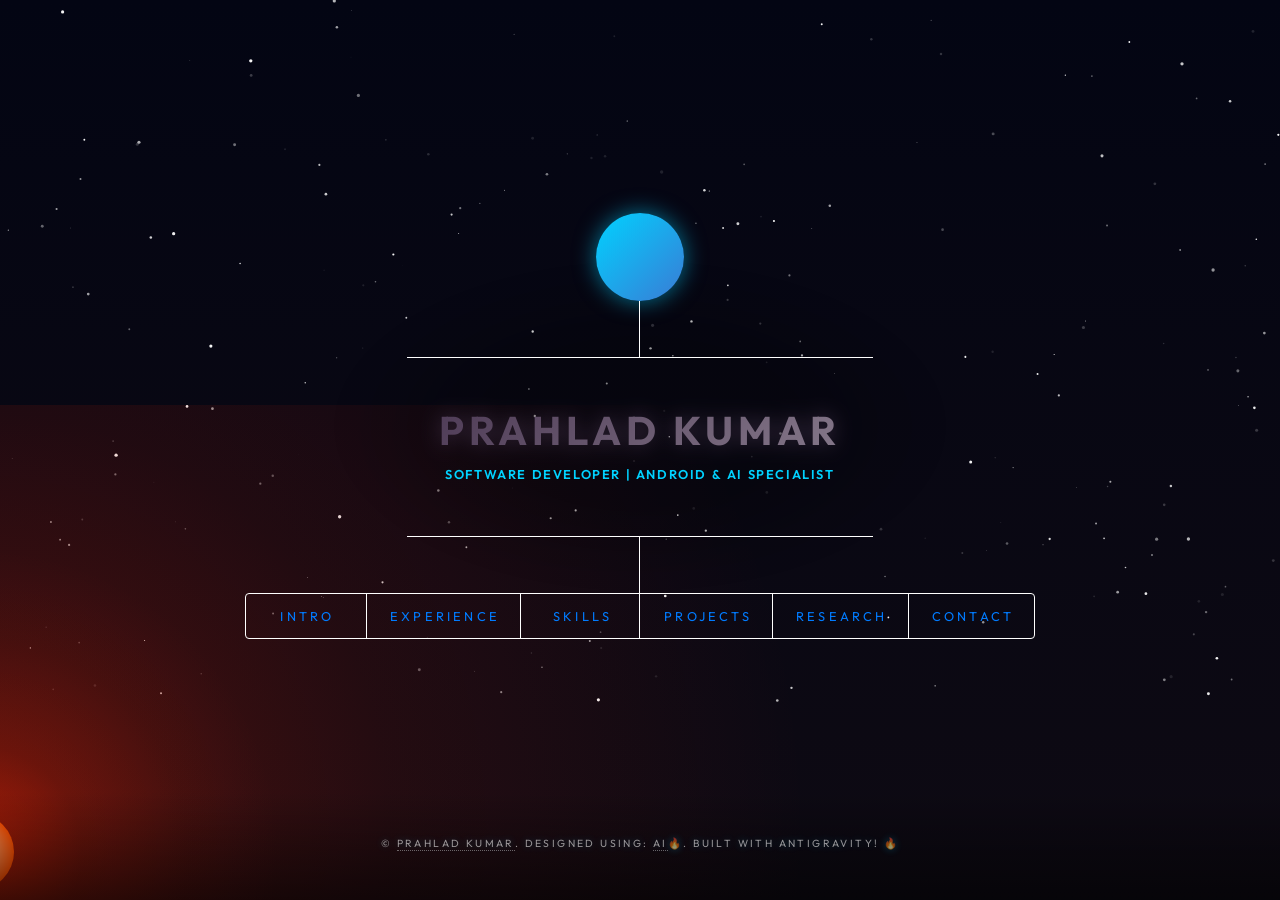
==== commit 52dc0974: "feat: canvas day/night sky background with animated sun arc - Full 90-second cycle: deep night → daw" ====
--- a/index.html
+++ b/index.html
@@ -230,86 +230,96 @@
 				</div>
 				<h2 class="major">Projects</h2>
 
-				<!-- MoviesDetailsApp (New) -->
-				<div class="card bg-dark text-white">
-					<img class="card-img"
+				<!-- MoviesDetailsApp -->
+				<div class="proj-card">
+					<img class="proj-img"
 						src="https://raw.githubusercontent.com/Qkprahlad101/MoviesDetailsApp/master/screenshots/home_screen.png"
-						alt="MoviesDetailsApp">
-					<div class="card-img-overlay">
-						<h5 class="card-title">MoviesDetailsApp 🎬</h5>
-						<p class="card-text">
-							A modern discovery-to-viewing app built with <strong>Jetpack Compose & Koin</strong>.
-							Features AI-powered trailer discovery, real-time OMDb search, and offline caching via Room.
-						</p>
-						<a href="https://github.com/Qkprahlad101/MoviesDetailsApp" class="button small">View on
+						alt="MoviesDetailsApp" loading="lazy">
+					<button class="proj-tip" aria-expanded="false">
+						<span class="proj-name">MoviesDetailsApp &#x1F3AC;</span>
+						<span class="proj-arrow"><i class="fas fa-chevron-down"></i></span>
+					</button>
+					<div class="proj-desc" hidden>
+						<p>Built with <strong>Jetpack Compose &amp; Koin</strong>. AI-powered trailer discovery,
+							real-time OMDb search, offline caching via Room.</p>
+						<a href="https://github.com/Qkprahlad101/MoviesDetailsApp" class="button small"
+							target="_blank">View on GitHub</a>
+					</div>
+				</div>
+
+				<!-- GeminiApp -->
+				<div class="proj-card">
+					<img class="proj-img" src="images/project.jpg" alt="Gemini App" loading="lazy">
+					<button class="proj-tip" aria-expanded="false">
+						<span class="proj-name">AI-Powered Gemini App &#x2728;</span>
+						<span class="proj-arrow"><i class="fas fa-chevron-down"></i></span>
+					</button>
+					<div class="proj-desc" hidden>
+						<p>Integrated <strong>Gemini 2.5 Flash</strong> via Firebase AI for text summarization, image
+							description, and conversational chat.</p>
+						<a href="https://github.com/Qkprahlad101/GeminiApp" class="button small" target="_blank">View on
 							GitHub</a>
 					</div>
 				</div>
 
-				<!-- GeminiApp (New) -->
-				<div class="card bg-dark text-white">
-					<img class="card-img" src="images/project.jpg" alt="GeminiApp fallback">
-					<div class="card-img-overlay">
-						<h5 class="card-title">AI-Powered Gemini App</h5>
-						<p class="card-text">
-							Integrated <strong>Gemini 2.5 Flash</strong> via Firebase AI for text summarization, image
-							description, and conversational chat.
-						</p>
-						<a href="https://github.com/Qkprahlad101/GeminiApp" class="button small">View on GitHub</a>
-					</div>
-				</div>
-
-				<!-- Media3 Video Player (New) -->
-				<div class="card bg-dark text-white">
-					<img class="card-img" src="images/bg.jpg" alt="Video Player fallback">
-					<div class="card-img-overlay">
-						<h5 class="card-title">Media3 Video Player</h5>
-						<p class="card-text">
-							High-performance video player using <strong>Media3 ExoPlayer</strong>. Features
-							domain-driven design and proper error handling.
-						</p>
-						<a href="https://github.com/Qkprahlad101/VideoPlayer" class="button small">View on GitHub</a>
-					</div>
-				</div>
-
-				<div class="card bg-dark text-white">
-					<img class="card-img" src="images/ddos-attack-hero.jpg" alt="DDoS Detection">
-					<div class="card-img-overlay">
-						<h5 class="card-title">Linux Based DDoS Detection</h5>
-						<p class="card-text">
-							ML-powered application to detect and tag malicious DDoS network traffic packets in
-							real-time.
-						</p>
-						<a href="https://github.com/Qkprahlad101/Linux-Based-DDoS-Attack-Detector"
-							class="button small">Check Out</a>
-					</div>
-				</div>
-
-				<div class="card bg-dark text-white">
-					<img class="card-img" src="images/bg.jpg" alt="Object Detection">
-					<div class="card-img-overlay">
-						<h5 class="card-title">Object Tracking (Yolo_v3)</h5>
-						<p class="card-text">
-							Human detection and tracking system using Yolo_v3 and Deep Sort, featuring manual face
-							marking and coordinate extraction.
-						</p>
+				<!-- Media3 Video Player -->
+				<div class="proj-card">
+					<img class="proj-img" src="images/bg.jpg" alt="Video Player" loading="lazy">
+					<button class="proj-tip" aria-expanded="false">
+						<span class="proj-name">Media3 Video Player &#x1F3A5;</span>
+						<span class="proj-arrow"><i class="fas fa-chevron-down"></i></span>
+					</button>
+					<div class="proj-desc" hidden>
+						<p>High-performance player using <strong>Media3 ExoPlayer</strong>. Domain-driven design with
+							proper error handling and adaptive streaming.</p>
+						<a href="https://github.com/Qkprahlad101/VideoPlayer" class="button small" target="_blank">View
+							on GitHub</a>
+					</div>
+				</div>
+
+				<!-- DDoS Detection -->
+				<div class="proj-card">
+					<img class="proj-img" src="images/ddos-attack-hero.jpg" alt="DDoS Detection" loading="lazy">
+					<button class="proj-tip" aria-expanded="false">
+						<span class="proj-name">Linux DDoS Detector &#x1F6E1;</span>
+						<span class="proj-arrow"><i class="fas fa-chevron-down"></i></span>
+					</button>
+					<div class="proj-desc" hidden>
+						<p>ML-powered app to detect and tag malicious <strong>DDoS network traffic</strong> packets in
+							real-time on Linux.</p>
+						<a href="https://github.com/Qkprahlad101/Linux-Based-DDoS-Attack-Detector" class="button small"
+							target="_blank">Check Out</a>
+					</div>
+				</div>
+
+				<!-- Object Tracking -->
+				<div class="proj-card">
+					<img class="proj-img" src="images/object_tracking.jpg" alt="Object Tracking" loading="lazy">
+					<button class="proj-tip" aria-expanded="false">
+						<span class="proj-name">Object Tracking (Yolo_v3) &#x1F916;</span>
+						<span class="proj-arrow"><i class="fas fa-chevron-down"></i></span>
+					</button>
+					<div class="proj-desc" hidden>
+						<p>Human detection &amp; tracking using <strong>Yolo_v3 + Deep Sort</strong>, manual face
+							marking and coordinate extraction.</p>
 						<a href="https://github.com/Qkprahlad101/Object-Detection-using-Yolo_v3-and-Tracking-using-Deep-Sort"
-							class="button small">Check Out</a>
-					</div>
-				</div>
-
-				<div class="card bg-dark text-white">
-					<div style="padding: 2rem;">
-						<h5 class="card-title">Achievements & More</h5>
-						<ul style="list-style: none; padding-left: 0;">
-							<li>🏆 CEO of potential venture "Odd Jobs".</li>
-							<li>🎓 100% University Scholarship for 2 consecutive years.</li>
-							<li>⚽ National Football Player (Class 8th).</li>
-							<li>🎖 Campus Assistant Director (Hult Prize).</li>
-						</ul>
-						<a href="https://github.com/Qkprahlad101/" class="button primary">View All Projects</a>
-					</div>
-				</div>
+							class="button small" target="_blank">Check Out</a>
+					</div>
+				</div>
+
+				<!-- Achievements -->
+				<div class="proj-card achievements-card">
+					<h5>&#x1F3C6; Achievements &amp; More</h5>
+					<ul>
+						<li>&#x1F3C6; CEO of venture "Odd Jobs".</li>
+						<li>&#x1F393; 100% University Scholarship for 2 years.</li>
+						<li>&#x26BD; National Football Player.</li>
+						<li>&#x1F396; Campus Assistant Director (Hult Prize).</li>
+					</ul>
+					<a href="https://github.com/Qkprahlad101/" class="button primary" target="_blank">View All
+						Projects</a>
+				</div>
+
 				<div class="home-bar"></div>
 			</article>
 
@@ -397,6 +407,7 @@
 	<script src="assets/js/util.js"></script>
 	<script src="assets/js/main.js"></script>
 	<script src="assets/js/portfolio.js"></script>
+	<script src="assets/js/portfolio-sky.js"></script>
 	<script src="https://code.jquery.com/jquery-3.4.1.slim.min.js"
 		integrity="sha384-J6qa4849blE2+poT4WnyKhv5vZF5SrPo0iEjwBvKU7imGFAV0wwj1yYfoRSJoZ+n"
 		crossorigin="anonymous"></script>
--- a/assets/css/premium.css
+++ b/assets/css/premium.css
@@ -29,67 +29,12 @@
 }
 
 /* ===================== ANIMATED BACKGROUND ===================== */
-/* Replaces bg image - pure CSS, zero network cost */
-#bg::after {
-    background-image: none !important;
-    background: radial-gradient(ellipse at 20% 50%, #0d2137 0%, #050d1a 60%) !important;
-}
-
-#bg::before {
-    background-image:
-        radial-gradient(circle at 15% 25%, rgba(0, 210, 255, .18) 0%, transparent 45%),
-        radial-gradient(circle at 80% 70%, rgba(58, 123, 213, .20) 0%, transparent 45%),
-        radial-gradient(circle at 50% 50%, rgba(0, 50, 100, .30) 0%, transparent 70%) !important;
-    background-color: #050d1a !important;
-    animation: bgPulse 12s ease-in-out infinite alternate !important;
-    background-size: cover !important;
-}
-
-@keyframes bgPulse {
-    0% {
-        filter: brightness(0.85) hue-rotate(0deg);
-    }
-
-    50% {
-        filter: brightness(1.05) hue-rotate(8deg);
-    }
-
-    100% {
-        filter: brightness(0.90) hue-rotate(-5deg);
-    }
-}
-
-/* Floating particle dots overlay */
-#wrapper::before {
-    content: '';
-    position: fixed;
-    inset: 0;
-    z-index: 2;
-    pointer-events: none;
-    background-image:
-        radial-gradient(circle, rgba(0, 210, 255, .55) 1px, transparent 1px),
-        radial-gradient(circle, rgba(58, 123, 213, .40) 1px, transparent 1px),
-        radial-gradient(circle, rgba(255, 255, 255, .20) 1px, transparent 1px);
-    background-size: 180px 180px, 120px 120px, 90px 90px;
-    background-position: 0 0, 60px 60px, 30px 90px;
-    animation: particleDrift 30s linear infinite;
-    opacity: .6;
-}
-
-@keyframes particleDrift {
-    0% {
-        background-position: 0 0, 60px 60px, 30px 90px;
-    }
-
-    100% {
-        background-position: 180px 180px, 240px 240px, 120px 270px;
-    }
-}
+/* Background is now rendered by assets/js/portfolio-sky.js (canvas).
+   #bg div is hidden by JS. No CSS background rules needed here.     */
 
 /* ===================== WRAPPER ===================== */
 #wrapper {
     background-image: none !important;
-    /* handled by #bg::before above */
     position: relative;
     z-index: 3;
 }
@@ -635,4 +580,171 @@
         font-size: .76rem;
         padding: .28rem .65rem;
     }
+}
+
+/* ===================== PROJECT CARDS (new accordion style) ===================== */
+.proj-card {
+    margin-bottom: 1.4rem;
+    border-radius: 16px;
+    overflow: hidden;
+    border: 1px solid var(--glass-bdr);
+    background: rgba(15, 23, 42, .6);
+}
+
+.proj-img {
+    width: 100%;
+    height: 190px;
+    object-fit: cover;
+    display: block;
+    filter: brightness(.92);
+    transition: filter .3s ease;
+}
+
+.proj-card:hover .proj-img {
+    filter: brightness(1);
+}
+
+/* --- glowing tip-bar / accordion trigger --- */
+.proj-tip {
+    width: 100%;
+    display: flex;
+    align-items: center;
+    justify-content: space-between;
+    padding: .7rem 1rem;
+    background: rgba(0, 210, 255, .10);
+    border: none;
+    border-top: 1px solid rgba(0, 210, 255, .25);
+    cursor: pointer;
+    gap: .5rem;
+    transition: background .25s ease, box-shadow .25s ease;
+    box-shadow: 0 0 0 transparent;
+    /* glow pulse on idle */
+    animation: tipPulse 3s ease-in-out infinite;
+}
+
+@keyframes tipPulse {
+
+    0%,
+    100% {
+        box-shadow: 0 0 6px rgba(0, 210, 255, .15);
+    }
+
+    50% {
+        box-shadow: 0 0 14px rgba(0, 210, 255, .45);
+    }
+}
+
+.proj-tip:hover,
+.proj-tip[aria-expanded="true"] {
+    background: rgba(0, 210, 255, .22);
+    box-shadow: 0 0 18px rgba(0, 210, 255, .55);
+    animation: none;
+}
+
+.proj-name {
+    font-size: .88rem;
+    font-weight: 600;
+    color: var(--accent);
+    text-align: left;
+    flex: 1;
+}
+
+.proj-arrow {
+    color: var(--accent);
+    font-size: .75rem;
+    transition: transform .3s ease;
+    flex-shrink: 0;
+}
+
+.proj-tip[aria-expanded="true"] .proj-arrow {
+    transform: rotate(180deg);
+}
+
+/* --- expandable description panel --- */
+.proj-desc {
+    padding: .9rem 1rem;
+    border-top: 1px solid rgba(0, 210, 255, .15);
+    background: rgba(0, 210, 255, .05);
+    animation: descSlide .25s ease;
+}
+
+.proj-desc[hidden] {
+    display: none;
+}
+
+@keyframes descSlide {
+    from {
+        opacity: 0;
+        transform: translateY(-6px);
+    }
+
+    to {
+        opacity: 1;
+        transform: translateY(0);
+    }
+}
+
+.proj-desc p {
+    font-size: .86rem;
+    color: #cbd5e1 !important;
+    margin-bottom: .7rem;
+}
+
+.proj-desc p strong {
+    color: var(--accent) !important;
+}
+
+.proj-desc .button.small {
+    font-size: .75rem;
+    padding: .3rem .9rem;
+    border-radius: 50px;
+    border: 1px solid var(--accent);
+    color: var(--accent);
+    background: transparent;
+    cursor: pointer;
+    transition: background .2s ease, color .2s ease;
+    text-decoration: none;
+    display: inline-block;
+}
+
+.proj-desc .button.small:hover {
+    background: var(--accent);
+    color: #000;
+}
+
+/* Achievements card (no image) */
+.achievements-card {
+    padding: 1.2rem;
+    border: 1px solid rgba(0, 210, 255, .2) !important;
+    background: rgba(0, 210, 255, .06) !important;
+}
+
+.achievements-card h5 {
+    color: var(--accent);
+    margin-bottom: .8rem;
+    font-size: 1rem;
+}
+
+.achievements-card ul {
+    list-style: none;
+    padding-left: 0;
+    margin-bottom: 1rem;
+}
+
+.achievements-card li {
+    font-size: .88rem;
+    margin-bottom: .35rem;
+    color: #e2e8f0 !important;
+}
+
+.achievements-card .button.primary {
+    display: inline-block;
+    border-radius: 50px;
+    padding: .4rem 1.1rem;
+    background: var(--accent-g);
+    color: #000;
+    font-weight: 600;
+    font-size: .82rem;
+    text-decoration: none;
+    border: none;
 }
